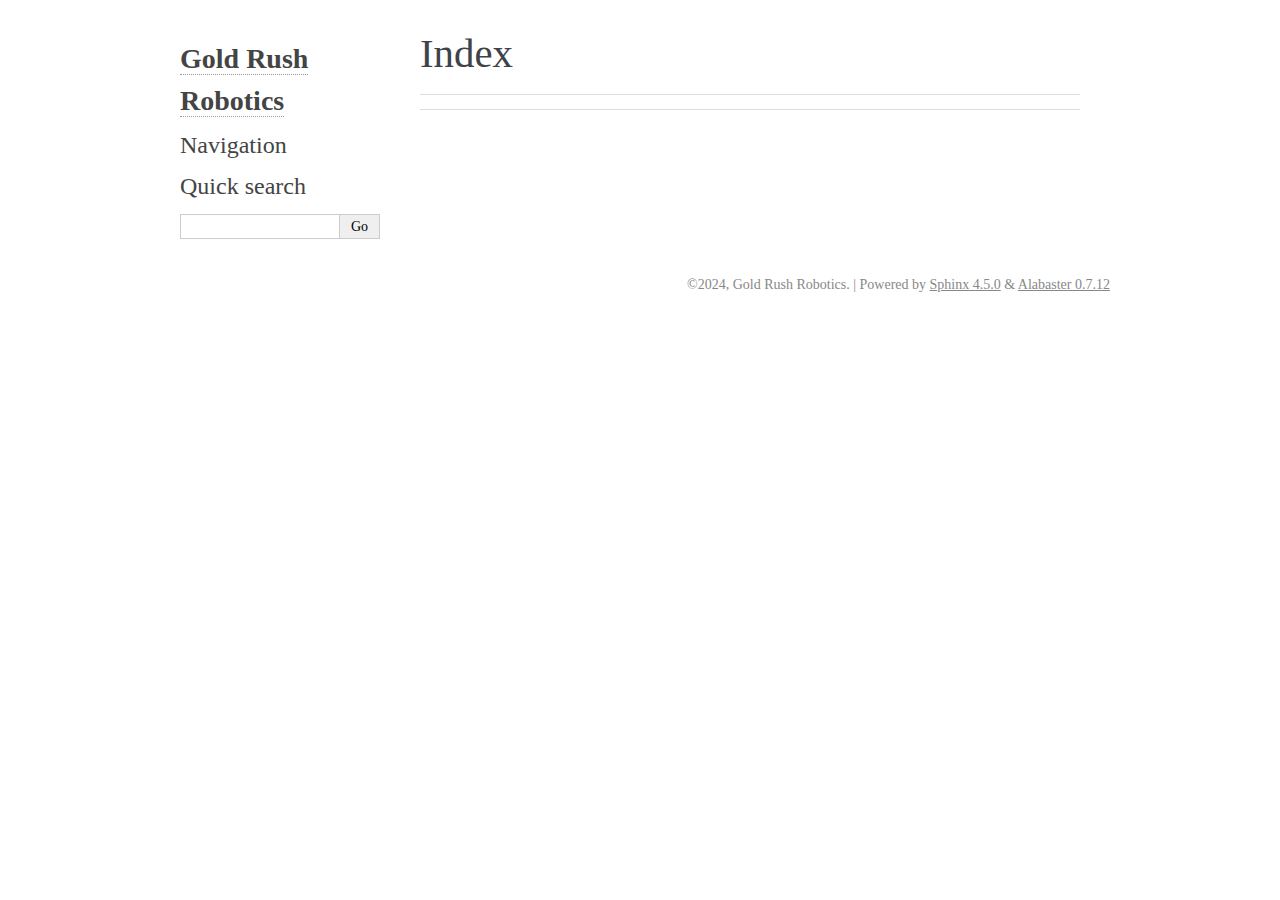
==== genindex.html @ f1f5e2cf "deploy: c12c570296f4cb2484e102bf82b7b79ca1cfc001" ====
<!DOCTYPE html>

<html>
  <head>
    <meta charset="utf-8" />
    <meta name="viewport" content="width=device-width, initial-scale=1.0" />
    <title>Index &#8212; Gold Rush Robotics  documentation</title>
    <link rel="stylesheet" type="text/css" href="_static/pygments.css" />
    <link rel="stylesheet" type="text/css" href="_static/alabaster.css" />
    <script data-url_root="./" id="documentation_options" src="_static/documentation_options.js"></script>
    <script src="_static/jquery.js"></script>
    <script src="_static/underscore.js"></script>
    <script src="_static/doctools.js"></script>
    <link rel="index" title="Index" href="#" />
    <link rel="search" title="Search" href="search.html" />
   
  <link rel="stylesheet" href="_static/custom.css" type="text/css" />
  
  
  <meta name="viewport" content="width=device-width, initial-scale=0.9, maximum-scale=0.9" />

  </head><body>
  

    <div class="document">
      <div class="documentwrapper">
        <div class="bodywrapper">
          

          <div class="body" role="main">
            

<h1 id="index">Index</h1>

<div class="genindex-jumpbox">
 
</div>


          </div>
          
        </div>
      </div>
      <div class="sphinxsidebar" role="navigation" aria-label="main navigation">
        <div class="sphinxsidebarwrapper">
<h1 class="logo"><a href="index.html">Gold Rush Robotics</a></h1>








<h3>Navigation</h3>

<div class="relations">
<h3>Related Topics</h3>
<ul>
  <li><a href="index.html">Documentation overview</a><ul>
  </ul></li>
</ul>
</div>
<div id="searchbox" style="display: none" role="search">
  <h3 id="searchlabel">Quick search</h3>
    <div class="searchformwrapper">
    <form class="search" action="search.html" method="get">
      <input type="text" name="q" aria-labelledby="searchlabel" autocomplete="off" autocorrect="off" autocapitalize="off" spellcheck="false"/>
      <input type="submit" value="Go" />
    </form>
    </div>
</div>
<script>$('#searchbox').show(0);</script>








        </div>
      </div>
      <div class="clearer"></div>
    </div>
    <div class="footer">
      &copy;2024, Gold Rush Robotics.
      
      |
      Powered by <a href="http://sphinx-doc.org/">Sphinx 4.5.0</a>
      &amp; <a href="https://github.com/bitprophet/alabaster">Alabaster 0.7.12</a>
      
    </div>

    

    
  </body>
</html>
---- _static/pygments.css ----
.highlight .hll { background-color: #ffffcc }
.highlight  { background: #f8f8f8; }
.highlight .c { color: #8f5902; font-style: italic } /* Comment */
.highlight .err { color: #a40000; border: 1px solid #ef2929 } /* Error */
.highlight .g { color: #000000 } /* Generic */
.highlight .k { color: #004461; font-weight: bold } /* Keyword */
.highlight .l { color: #000000 } /* Literal */
.highlight .n { color: #000000 } /* Name */
.highlight .o { color: #582800 } /* Operator */
.highlight .x { color: #000000 } /* Other */
.highlight .p { color: #000000; font-weight: bold } /* Punctuation */
.highlight .ch { color: #8f5902; font-style: italic } /* Comment.Hashbang */
.highlight .cm { color: #8f5902; font-style: italic } /* Comment.Multiline */
.highlight .cp { color: #8f5902 } /* Comment.Preproc */
.highlight .cpf { color: #8f5902; font-style: italic } /* Comment.PreprocFile */
.highlight .c1 { color: #8f5902; font-style: italic } /* Comment.Single */
.highlight .cs { color: #8f5902; font-style: italic } /* Comment.Special */
.highlight .gd { color: #a40000 } /* Generic.Deleted */
.highlight .ge { color: #000000; font-style: italic } /* Generic.Emph */
.highlight .gr { color: #ef2929 } /* Generic.Error */
.highlight .gh { color: #000080; font-weight: bold } /* Generic.Heading */
.highlight .gi { color: #00A000 } /* Generic.Inserted */
.highlight .go { color: #888888 } /* Generic.Output */
.highlight .gp { color: #745334 } /* Generic.Prompt */
.highlight .gs { color: #000000; font-weight: bold } /* Generic.Strong */
.highlight .gu { color: #800080; font-weight: bold } /* Generic.Subheading */
.highlight .gt { color: #a40000; font-weight: bold } /* Generic.Traceback */
.highlight .kc { color: #004461; font-weight: bold } /* Keyword.Constant */
.highlight .kd { color: #004461; font-weight: bold } /* Keyword.Declaration */
.highlight .kn { color: #004461; font-weight: bold } /* Keyword.Namespace */
.highlight .kp { color: #004461; font-weight: bold } /* Keyword.Pseudo */
.highlight .kr { color: #004461; font-weight: bold } /* Keyword.Reserved */
.highlight .kt { color: #004461; font-weight: bold } /* Keyword.Type */
.highlight .ld { color: #000000 } /* Literal.Date */
.highlight .m { color: #990000 } /* Literal.Number */
.highlight .s { color: #4e9a06 } /* Literal.String */
.highlight .na { color: #c4a000 } /* Name.Attribute */
.highlight .nb { color: #004461 } /* Name.Builtin */
.highlight .nc { color: #000000 } /* Name.Class */
.highlight .no { color: #000000 } /* Name.Constant */
.highlight .nd { color: #888888 } /* Name.Decorator */
.highlight .ni { color: #ce5c00 } /* Name.Entity */
.highlight .ne { color: #cc0000; font-weight: bold } /* Name.Exception */
.highlight .nf { color: #000000 } /* Name.Function */
.highlight .nl { color: #f57900 } /* Name.Label */
.highlight .nn { color: #000000 } /* Name.Namespace */
.highlight .nx { color: #000000 } /* Name.Other */
.highlight .py { color: #000000 } /* Name.Property */
.highlight .nt { color: #004461; font-weight: bold } /* Name.Tag */
.highlight .nv { color: #000000 } /* Name.Variable */
.highlight .ow { color: #004461; font-weight: bold } /* Operator.Word */
.highlight .w { color: #f8f8f8; text-decoration: underline } /* Text.Whitespace */
.highlight .mb { color: #990000 } /* Literal.Number.Bin */
.highlight .mf { color: #990000 } /* Literal.Number.Float */
.highlight .mh { color: #990000 } /* Literal.Number.Hex */
.highlight .mi { color: #990000 } /* Literal.Number.Integer */
.highlight .mo { color: #990000 } /* Literal.Number.Oct */
.highlight .sa { color: #4e9a06 } /* Literal.String.Affix */
.highlight .sb { color: #4e9a06 } /* Literal.String.Backtick */
.highlight .sc { color: #4e9a06 } /* Literal.String.Char */
.highlight .dl { color: #4e9a06 } /* Literal.String.Delimiter */
.highlight .sd { color: #8f5902; font-style: italic } /* Literal.String.Doc */
.highlight .s2 { color: #4e9a06 } /* Literal.String.Double */
.highlight .se { color: #4e9a06 } /* Literal.String.Escape */
.highlight .sh { color: #4e9a06 } /* Literal.String.Heredoc */
.highlight .si { color: #4e9a06 } /* Literal.String.Interpol */
.highlight .sx { color: #4e9a06 } /* Literal.String.Other */
.highlight .sr { color: #4e9a06 } /* Literal.String.Regex */
.highlight .s1 { color: #4e9a06 } /* Literal.String.Single */
.highlight .ss { color: #4e9a06 } /* Literal.String.Symbol */
.highlight .bp { color: #3465a4 } /* Name.Builtin.Pseudo */
.highlight .fm { color: #000000 } /* Name.Function.Magic */
.highlight .vc { color: #000000 } /* Name.Variable.Class */
.highlight .vg { color: #000000 } /* Name.Variable.Global */
.highlight .vi { color: #000000 } /* Name.Variable.Instance */
.highlight .vm { color: #000000 } /* Name.Variable.Magic */
.highlight .il { color: #990000 } /* Literal.Number.Integer.Long */
---- _static/alabaster.css ----
@import url("basic.css");

/* -- page layout ----------------------------------------------------------- */

body {
    font-family: Georgia, serif;
    font-size: 17px;
    background-color: #fff;
    color: #000;
    margin: 0;
    padding: 0;
}


div.document {
    width: 940px;
    margin: 30px auto 0 auto;
}

div.documentwrapper {
    float: left;
    width: 100%;
}

div.bodywrapper {
    margin: 0 0 0 220px;
}

div.sphinxsidebar {
    width: 220px;
    font-size: 14px;
    line-height: 1.5;
}

hr {
    border: 1px solid #B1B4B6;
}

div.body {
    background-color: #fff;
    color: #3E4349;
    padding: 0 30px 0 30px;
}

div.body > .section {
    text-align: left;
}

div.footer {
    width: 940px;
    margin: 20px auto 30px auto;
    font-size: 14px;
    color: #888;
    text-align: right;
}

div.footer a {
    color: #888;
}

p.caption {
    font-family: inherit;
    font-size: inherit;
}


div.relations {
    display: none;
}


div.sphinxsidebar a {
    color: #444;
    text-decoration: none;
    border-bottom: 1px dotted #999;
}

div.sphinxsidebar a:hover {
    border-bottom: 1px solid #999;
}

div.sphinxsidebarwrapper {
    padding: 18px 10px;
}

div.sphinxsidebarwrapper p.logo {
    padding: 0;
    margin: -10px 0 0 0px;
    text-align: center;
}

div.sphinxsidebarwrapper h1.logo {
    margin-top: -10px;
    text-align: center;
    margin-bottom: 5px;
    text-align: left;
}

div.sphinxsidebarwrapper h1.logo-name {
    margin-top: 0px;
}

div.sphinxsidebarwrapper p.blurb {
    margin-top: 0;
    font-style: normal;
}

div.sphinxsidebar h3,
div.sphinxsidebar h4 {
    font-family: Georgia, serif;
    color: #444;
    font-size: 24px;
    font-weight: normal;
    margin: 0 0 5px 0;
    padding: 0;
}

div.sphinxsidebar h4 {
    font-size: 20px;
}

div.sphinxsidebar h3 a {
    color: #444;
}

div.sphinxsidebar p.logo a,
div.sphinxsidebar h3 a,
div.sphinxsidebar p.logo a:hover,
div.sphinxsidebar h3 a:hover {
    border: none;
}

div.sphinxsidebar p {
    color: #555;
    margin: 10px 0;
}

div.sphinxsidebar ul {
    margin: 10px 0;
    padding: 0;
    color: #000;
}

div.sphinxsidebar ul li.toctree-l1 > a {
    font-size: 120%;
}

div.sphinxsidebar ul li.toctree-l2 > a {
    font-size: 110%;
}

div.sphinxsidebar input {
    border: 1px solid #CCC;
    font-family: Georgia, serif;
    font-size: 1em;
}

div.sphinxsidebar hr {
    border: none;
    height: 1px;
    color: #AAA;
    background: #AAA;

    text-align: left;
    margin-left: 0;
    width: 50%;
}

div.sphinxsidebar .badge {
    border-bottom: none;
}

div.sphinxsidebar .badge:hover {
    border-bottom: none;
}

/* To address an issue with donation coming after search */
div.sphinxsidebar h3.donation {
    margin-top: 10px;
}

/* -- body styles ----------------------------------------------------------- */

a {
    color: #004B6B;
    text-decoration: underline;
}

a:hover {
    color: #6D4100;
    text-decoration: underline;
}

div.body h1,
div.body h2,
div.body h3,
div.body h4,
div.body h5,
div.body h6 {
    font-family: Georgia, serif;
    font-weight: normal;
    margin: 30px 0px 10px 0px;
    padding: 0;
}

div.body h1 { margin-top: 0; padding-top: 0; font-size: 240%; }
div.body h2 { font-size: 180%; }
div.body h3 { font-size: 150%; }
div.body h4 { font-size: 130%; }
div.body h5 { font-size: 100%; }
div.body h6 { font-size: 100%; }

a.headerlink {
    color: #DDD;
    padding: 0 4px;
    text-decoration: none;
}

a.headerlink:hover {
    color: #444;
    background: #EAEAEA;
}

div.body p, div.body dd, div.body li {
    line-height: 1.4em;
}

div.admonition {
    margin: 20px 0px;
    padding: 10px 30px;
    background-color: #EEE;
    border: 1px solid #CCC;
}

div.admonition tt.xref, div.admonition code.xref, div.admonition a tt {
    background-color: #FBFBFB;
    border-bottom: 1px solid #fafafa;
}

div.admonition p.admonition-title {
    font-family: Georgia, serif;
    font-weight: normal;
    font-size: 24px;
    margin: 0 0 10px 0;
    padding: 0;
    line-height: 1;
}

div.admonition p.last {
    margin-bottom: 0;
}

div.highlight {
    background-color: #fff;
}

dt:target, .highlight {
    background: #FAF3E8;
}

div.warning {
    background-color: #FCC;
    border: 1px solid #FAA;
}

div.danger {
    background-color: #FCC;
    border: 1px solid #FAA;
    -moz-box-shadow: 2px 2px 4px #D52C2C;
    -webkit-box-shadow: 2px 2px 4px #D52C2C;
    box-shadow: 2px 2px 4px #D52C2C;
}

div.error {
    background-color: #FCC;
    border: 1px solid #FAA;
    -moz-box-shadow: 2px 2px 4px #D52C2C;
    -webkit-box-shadow: 2px 2px 4px #D52C2C;
    box-shadow: 2px 2px 4px #D52C2C;
}

div.caution {
    background-color: #FCC;
    border: 1px solid #FAA;
}

div.attention {
    background-color: #FCC;
    border: 1px solid #FAA;
}

div.important {
    background-color: #EEE;
    border: 1px solid #CCC;
}

div.note {
    background-color: #EEE;
    border: 1px solid #CCC;
}

div.tip {
    background-color: #EEE;
    border: 1px solid #CCC;
}

div.hint {
    background-color: #EEE;
    border: 1px solid #CCC;
}

div.seealso {
    background-color: #EEE;
    border: 1px solid #CCC;
}

div.topic {
    background-color: #EEE;
}

p.admonition-title {
    display: inline;
}

p.admonition-title:after {
    content: ":";
}

pre, tt, code {
    font-family: 'Consolas', 'Menlo', 'DejaVu Sans Mono', 'Bitstream Vera Sans Mono', monospace;
    font-size: 0.9em;
}

.hll {
    background-color: #FFC;
    margin: 0 -12px;
    padding: 0 12px;
    display: block;
}

img.screenshot {
}

tt.descname, tt.descclassname, code.descname, code.descclassname {
    font-size: 0.95em;
}

tt.descname, code.descname {
    padding-right: 0.08em;
}

img.screenshot {
    -moz-box-shadow: 2px 2px 4px #EEE;
    -webkit-box-shadow: 2px 2px 4px #EEE;
    box-shadow: 2px 2px 4px #EEE;
}

table.docutils {
    border: 1px solid #888;
    -moz-box-shadow: 2px 2px 4px #EEE;
    -webkit-box-shadow: 2px 2px 4px #EEE;
    box-shadow: 2px 2px 4px #EEE;
}

table.docutils td, table.docutils th {
    border: 1px solid #888;
    padding: 0.25em 0.7em;
}

table.field-list, table.footnote {
    border: none;
    -moz-box-shadow: none;
    -webkit-box-shadow: none;
    box-shadow: none;
}

table.footnote {
    margin: 15px 0;
    width: 100%;
    border: 1px solid #EEE;
    background: #FDFDFD;
    font-size: 0.9em;
}

table.footnote + table.footnote {
    margin-top: -15px;
    border-top: none;
}

table.field-list th {
    padding: 0 0.8em 0 0;
}

table.field-list td {
    padding: 0;
}

table.field-list p {
    margin-bottom: 0.8em;
}

/* Cloned from
 * https://github.com/sphinx-doc/sphinx/commit/ef60dbfce09286b20b7385333d63a60321784e68
 */
.field-name {
    -moz-hyphens: manual;
    -ms-hyphens: manual;
    -webkit-hyphens: manual;
    hyphens: manual;
}

table.footnote td.label {
    width: .1px;
    padding: 0.3em 0 0.3em 0.5em;
}

table.footnote td {
    padding: 0.3em 0.5em;
}

dl {
    margin: 0;
    padding: 0;
}

dl dd {
    margin-left: 30px;
}

blockquote {
    margin: 0 0 0 30px;
    padding: 0;
}

ul, ol {
    /* Matches the 30px from the narrow-screen "li > ul" selector below */
    margin: 10px 0 10px 30px;
    padding: 0;
}

pre {
    background: #EEE;
    padding: 7px 30px;
    margin: 15px 0px;
    line-height: 1.3em;
}

div.viewcode-block:target {
    background: #ffd;
}

dl pre, blockquote pre, li pre {
    margin-left: 0;
    padding-left: 30px;
}

tt, code {
    background-color: #ecf0f3;
    color: #222;
    /* padding: 1px 2px; */
}

tt.xref, code.xref, a tt {
    background-color: #FBFBFB;
    border-bottom: 1px solid #fff;
}

a.reference {
    text-decoration: none;
    border-bottom: 1px dotted #004B6B;
}

/* Don't put an underline on images */
a.image-reference, a.image-reference:hover {
    border-bottom: none;
}

a.reference:hover {
    border-bottom: 1px solid #6D4100;
}

a.footnote-reference {
    text-decoration: none;
    font-size: 0.7em;
    vertical-align: top;
    border-bottom: 1px dotted #004B6B;
}

a.footnote-reference:hover {
    border-bottom: 1px solid #6D4100;
}

a:hover tt, a:hover code {
    background: #EEE;
}


@media screen and (max-width: 870px) {

    div.sphinxsidebar {
    	display: none;
    }

    div.document {
       width: 100%;

    }

    div.documentwrapper {
    	margin-left: 0;
    	margin-top: 0;
    	margin-right: 0;
    	margin-bottom: 0;
    }

    div.bodywrapper {
    	margin-top: 0;
    	margin-right: 0;
    	margin-bottom: 0;
    	margin-left: 0;
    }

    ul {
    	margin-left: 0;
    }

	li > ul {
        /* Matches the 30px from the "ul, ol" selector above */
		margin-left: 30px;
	}

    .document {
    	width: auto;
    }

    .footer {
    	width: auto;
    }

    .bodywrapper {
    	margin: 0;
    }

    .footer {
    	width: auto;
    }

    .github {
        display: none;
    }



}



@media screen and (max-width: 875px) {

    body {
        margin: 0;
        padding: 20px 30px;
    }

    div.documentwrapper {
        float: none;
        background: #fff;
    }

    div.sphinxsidebar {
        display: block;
        float: none;
        width: 102.5%;
        margin: 50px -30px -20px -30px;
        padding: 10px 20px;
        background: #333;
        color: #FFF;
    }

    div.sphinxsidebar h3, div.sphinxsidebar h4, div.sphinxsidebar p,
    div.sphinxsidebar h3 a {
        color: #fff;
    }

    div.sphinxsidebar a {
        color: #AAA;
    }

    div.sphinxsidebar p.logo {
        display: none;
    }

    div.document {
        width: 100%;
        margin: 0;
    }

    div.footer {
        display: none;
    }

    div.bodywrapper {
        margin: 0;
    }

    div.body {
        min-height: 0;
        padding: 0;
    }

    .rtd_doc_footer {
        display: none;
    }

    .document {
        width: auto;
    }

    .footer {
        width: auto;
    }

    .footer {
        width: auto;
    }

    .github {
        display: none;
    }
}


/* misc. */

.revsys-inline {
    display: none!important;
}

/* Make nested-list/multi-paragraph items look better in Releases changelog
 * pages. Without this, docutils' magical list fuckery causes inconsistent
 * formatting between different release sub-lists.
 */
div#changelog > div.section > ul > li > p:only-child {
    margin-bottom: 0;
}

/* Hide fugly table cell borders in ..bibliography:: directive output */
table.docutils.citation, table.docutils.citation td, table.docutils.citation th {
  border: none;
  /* Below needed in some edge cases; if not applied, bottom shadows appear */
  -moz-box-shadow: none;
  -webkit-box-shadow: none;
  box-shadow: none;
}


/* relbar */

.related {
    line-height: 30px;
    width: 100%;
    font-size: 0.9rem;
}

.related.top {
    border-bottom: 1px solid #EEE;
    margin-bottom: 20px;
}

.related.bottom {
    border-top: 1px solid #EEE;
}

.related ul {
    padding: 0;
    margin: 0;
    list-style: none;
}

.related li {
    display: inline;
}

nav#rellinks {
    float: right;
}

nav#rellinks li+li:before {
    content: "|";
}

nav#breadcrumbs li+li:before {
    content: "\00BB";
}

/* Hide certain items when printing */
@media print {
    div.related {
        display: none;
    }
}
---- _static/custom.css ----
/* This file intentionally left blank. */
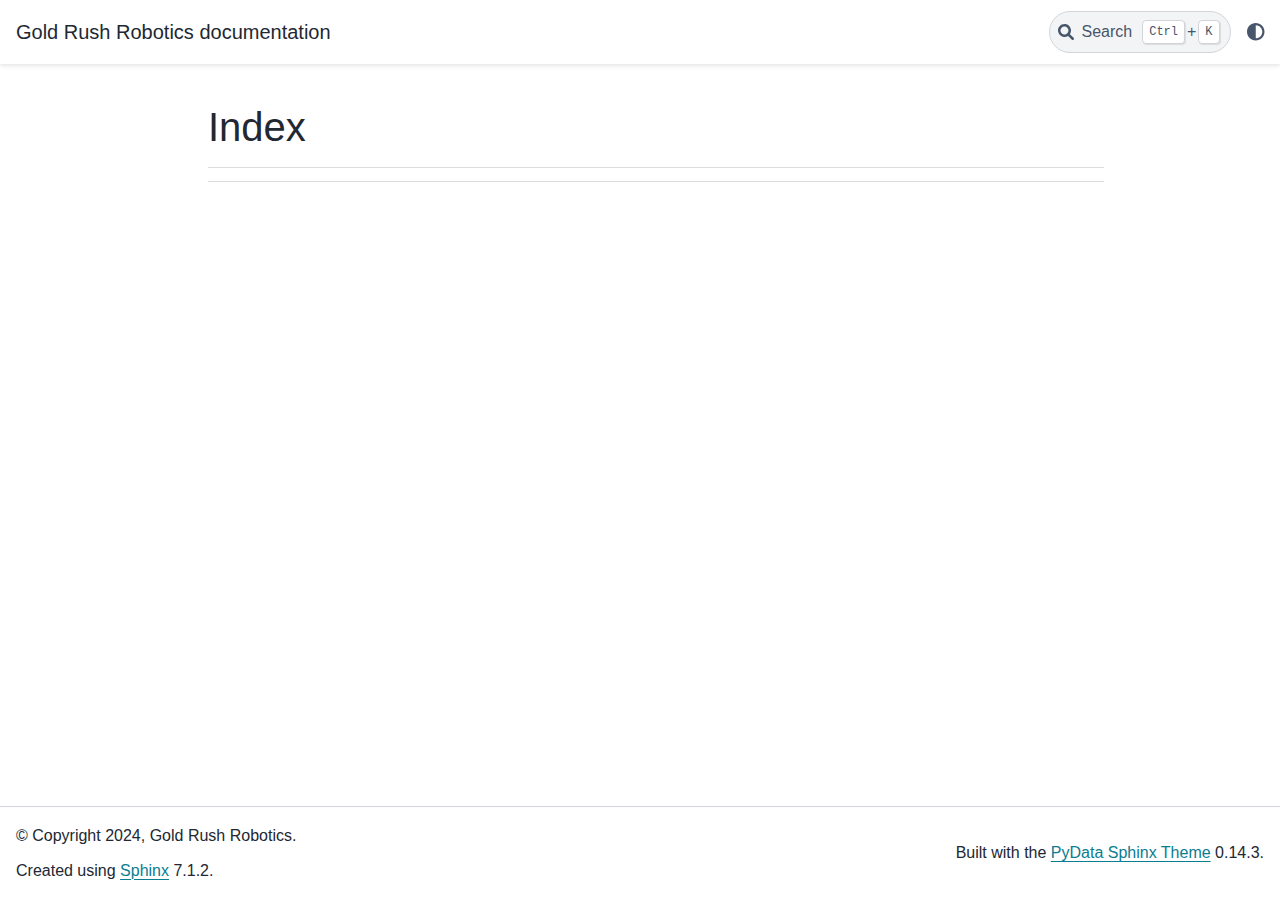
==== commit 43de3a7c: "deploy: 7c83568f0fa89aca3fa014d489df4d6e600c977c" ====
--- a/genindex.html
+++ b/genindex.html
@@ -1,35 +1,260 @@
 
 <!DOCTYPE html>
 
-<html>
+
+<html lang="en" >
+
   <head>
     <meta charset="utf-8" />
     <meta name="viewport" content="width=device-width, initial-scale=1.0" />
     <title>Index &#8212; Gold Rush Robotics  documentation</title>
-    <link rel="stylesheet" type="text/css" href="_static/pygments.css" />
-    <link rel="stylesheet" type="text/css" href="_static/alabaster.css" />
-    <script data-url_root="./" id="documentation_options" src="_static/documentation_options.js"></script>
-    <script src="_static/jquery.js"></script>
-    <script src="_static/underscore.js"></script>
-    <script src="_static/doctools.js"></script>
+  
+  
+  
+  <script data-cfasync="false">
+    document.documentElement.dataset.mode = localStorage.getItem("mode") || "";
+    document.documentElement.dataset.theme = localStorage.getItem("theme") || "light";
+  </script>
+  
+  <!-- Loaded before other Sphinx assets -->
+  <link href="_static/styles/theme.css?digest=365ca57ee442770a23c6" rel="stylesheet" />
+<link href="_static/styles/bootstrap.css?digest=365ca57ee442770a23c6" rel="stylesheet" />
+<link href="_static/styles/pydata-sphinx-theme.css?digest=365ca57ee442770a23c6" rel="stylesheet" />
+
+  
+  <link href="_static/vendor/fontawesome/6.1.2/css/all.min.css?digest=365ca57ee442770a23c6" rel="stylesheet" />
+  <link rel="preload" as="font" type="font/woff2" crossorigin href="_static/vendor/fontawesome/6.1.2/webfonts/fa-solid-900.woff2" />
+<link rel="preload" as="font" type="font/woff2" crossorigin href="_static/vendor/fontawesome/6.1.2/webfonts/fa-brands-400.woff2" />
+<link rel="preload" as="font" type="font/woff2" crossorigin href="_static/vendor/fontawesome/6.1.2/webfonts/fa-regular-400.woff2" />
+
+    <link rel="stylesheet" type="text/css" href="_static/pygments.css?v=a746c00c" />
+  
+  <!-- Pre-loaded scripts that we'll load fully later -->
+  <link rel="preload" as="script" href="_static/scripts/bootstrap.js?digest=365ca57ee442770a23c6" />
+<link rel="preload" as="script" href="_static/scripts/pydata-sphinx-theme.js?digest=365ca57ee442770a23c6" />
+  <script src="_static/vendor/fontawesome/6.1.2/js/all.min.js?digest=365ca57ee442770a23c6"></script>
+
+    <script data-url_root="./" id="documentation_options" src="_static/documentation_options.js?v=b3ba4146"></script>
+    <script src="_static/doctools.js?v=888ff710"></script>
+    <script src="_static/sphinx_highlight.js?v=4825356b"></script>
+    <script>DOCUMENTATION_OPTIONS.pagename = 'genindex';</script>
     <link rel="index" title="Index" href="#" />
     <link rel="search" title="Search" href="search.html" />
-   
-  <link rel="stylesheet" href="_static/custom.css" type="text/css" />
-  
-  
-  <meta name="viewport" content="width=device-width, initial-scale=0.9, maximum-scale=0.9" />
-
-  </head><body>
-  
-
-    <div class="document">
-      <div class="documentwrapper">
-        <div class="bodywrapper">
+  <meta name="viewport" content="width=device-width, initial-scale=1"/>
+  <meta name="docsearch:language" content="en"/>
+  </head>
+  
+  
+  <body data-bs-spy="scroll" data-bs-target=".bd-toc-nav" data-offset="180" data-bs-root-margin="0px 0px -60%" data-default-mode="">
+
+  
+  
+  <a class="skip-link" href="#main-content">Skip to main content</a>
+  
+  <div id="pst-scroll-pixel-helper"></div>
+
+  
+  <button type="button" class="btn rounded-pill" id="pst-back-to-top">
+    <i class="fa-solid fa-arrow-up"></i>
+    Back to top
+  </button>
+
+  
+  <input type="checkbox"
+          class="sidebar-toggle"
+          name="__primary"
+          id="__primary"/>
+  <label class="overlay overlay-primary" for="__primary"></label>
+  
+  <input type="checkbox"
+          class="sidebar-toggle"
+          name="__secondary"
+          id="__secondary"/>
+  <label class="overlay overlay-secondary" for="__secondary"></label>
+  
+  <div class="search-button__wrapper">
+    <div class="search-button__overlay"></div>
+    <div class="search-button__search-container">
+<form class="bd-search d-flex align-items-center"
+      action="search.html"
+      method="get">
+  <i class="fa-solid fa-magnifying-glass"></i>
+  <input type="search"
+         class="form-control"
+         name="q"
+         id="search-input"
+         placeholder="Search the docs ..."
+         aria-label="Search the docs ..."
+         autocomplete="off"
+         autocorrect="off"
+         autocapitalize="off"
+         spellcheck="false"/>
+  <span class="search-button__kbd-shortcut"><kbd class="kbd-shortcut__modifier">Ctrl</kbd>+<kbd>K</kbd></span>
+</form></div>
+  </div>
+  
+    <nav class="bd-header navbar navbar-expand-lg bd-navbar">
+<div class="bd-header__inner bd-page-width">
+  <label class="sidebar-toggle primary-toggle" for="__primary">
+    <span class="fa-solid fa-bars"></span>
+  </label>
+  
+  
+  <div class="col-lg-3 navbar-header-items__start">
+    
+      <div class="navbar-item">
+  
+
+<a class="navbar-brand logo" href="index.html">
+  
+  
+  
+  
+  
+  
+    <p class="title logo__title">Gold Rush Robotics  documentation</p>
+  
+</a></div>
+    
+  </div>
+  
+  <div class="col-lg-9 navbar-header-items">
+    
+    <div class="me-auto navbar-header-items__center">
+      
+        <div class="navbar-item"><nav class="navbar-nav">
+  <p class="sidebar-header-items__title"
+     role="heading"
+     aria-level="1"
+     aria-label="Site Navigation">
+    Site Navigation
+  </p>
+  <ul class="bd-navbar-elements navbar-nav">
+    
+  </ul>
+</nav></div>
+      
+    </div>
+    
+    
+    <div class="navbar-header-items__end">
+      
+        <div class="navbar-item navbar-persistent--container">
           
-
-          <div class="body" role="main">
-            
+ <script>
+ document.write(`
+   <button class="btn navbar-btn search-button-field search-button__button" title="Search" aria-label="Search" data-bs-placement="bottom" data-bs-toggle="tooltip">
+    <i class="fa-solid fa-magnifying-glass"></i>
+    <span class="search-button__default-text">Search</span>
+    <span class="search-button__kbd-shortcut"><kbd class="kbd-shortcut__modifier">Ctrl</kbd>+<kbd class="kbd-shortcut__modifier">K</kbd></span>
+   </button>
+ `);
+ </script>
+        </div>
+      
+      
+        <div class="navbar-item">
+<script>
+document.write(`
+  <button class="btn btn-sm navbar-btn theme-switch-button" title="light/dark" aria-label="light/dark" data-bs-placement="bottom" data-bs-toggle="tooltip">
+    <span class="theme-switch nav-link" data-mode="light"><i class="fa-solid fa-sun fa-lg"></i></span>
+    <span class="theme-switch nav-link" data-mode="dark"><i class="fa-solid fa-moon fa-lg"></i></span>
+    <span class="theme-switch nav-link" data-mode="auto"><i class="fa-solid fa-circle-half-stroke fa-lg"></i></span>
+  </button>
+`);
+</script></div>
+      
+    </div>
+    
+  </div>
+  
+  
+    <div class="navbar-persistent--mobile">
+ <script>
+ document.write(`
+   <button class="btn navbar-btn search-button-field search-button__button" title="Search" aria-label="Search" data-bs-placement="bottom" data-bs-toggle="tooltip">
+    <i class="fa-solid fa-magnifying-glass"></i>
+    <span class="search-button__default-text">Search</span>
+    <span class="search-button__kbd-shortcut"><kbd class="kbd-shortcut__modifier">Ctrl</kbd>+<kbd class="kbd-shortcut__modifier">K</kbd></span>
+   </button>
+ `);
+ </script>
+    </div>
+  
+
+  
+</div>
+
+    </nav>
+  
+  <div class="bd-container">
+    <div class="bd-container__inner bd-page-width">
+      
+      <div class="bd-sidebar-primary bd-sidebar hide-on-wide">
+        
+
+  
+  <div class="sidebar-header-items sidebar-primary__section">
+    
+    
+      <div class="sidebar-header-items__center">
+        
+          <div class="navbar-item"><nav class="navbar-nav">
+  <p class="sidebar-header-items__title"
+     role="heading"
+     aria-level="1"
+     aria-label="Site Navigation">
+    Site Navigation
+  </p>
+  <ul class="bd-navbar-elements navbar-nav">
+    
+  </ul>
+</nav></div>
+        
+      </div>
+    
+    
+    
+      <div class="sidebar-header-items__end">
+        
+          <div class="navbar-item">
+<script>
+document.write(`
+  <button class="btn btn-sm navbar-btn theme-switch-button" title="light/dark" aria-label="light/dark" data-bs-placement="bottom" data-bs-toggle="tooltip">
+    <span class="theme-switch nav-link" data-mode="light"><i class="fa-solid fa-sun fa-lg"></i></span>
+    <span class="theme-switch nav-link" data-mode="dark"><i class="fa-solid fa-moon fa-lg"></i></span>
+    <span class="theme-switch nav-link" data-mode="auto"><i class="fa-solid fa-circle-half-stroke fa-lg"></i></span>
+  </button>
+`);
+</script></div>
+        
+      </div>
+    
+  </div>
+  
+  
+  <div class="sidebar-primary-items__end sidebar-primary__section">
+  </div>
+  
+  <div id="rtd-footer-container"></div>
+
+
+      </div>
+      
+      <main id="main-content" class="bd-main">
+        
+        
+          <div class="bd-content">
+            <div class="bd-article-container">
+              
+              <div class="bd-header-article"></div>
+              
+              
+              
+                
+<div id="searchbox"></div>
+                <article class="bd-article" role="main">
+                  
 
 <h1 id="index">Index</h1>
 
@@ -38,63 +263,71 @@
 </div>
 
 
+                </article>
+              
+              
+              
+              
+              
+                <footer class="prev-next-footer">
+                  <!-- Previous / next buttons -->
+<div class="prev-next-area">
+</div>
+                </footer>
+              
+            </div>
+            
+            
+              
+            
           </div>
-          
-        </div>
-      </div>
-      <div class="sphinxsidebar" role="navigation" aria-label="main navigation">
-        <div class="sphinxsidebarwrapper">
-<h1 class="logo"><a href="index.html">Gold Rush Robotics</a></h1>
-
-
-
-
-
-
-
-
-<h3>Navigation</h3>
-
-<div class="relations">
-<h3>Related Topics</h3>
-<ul>
-  <li><a href="index.html">Documentation overview</a><ul>
-  </ul></li>
-</ul>
-</div>
-<div id="searchbox" style="display: none" role="search">
-  <h3 id="searchlabel">Quick search</h3>
-    <div class="searchformwrapper">
-    <form class="search" action="search.html" method="get">
-      <input type="text" name="q" aria-labelledby="searchlabel" autocomplete="off" autocorrect="off" autocapitalize="off" spellcheck="false"/>
-      <input type="submit" value="Go" />
-    </form>
-    </div>
-</div>
-<script>$('#searchbox').show(0);</script>
-
-
-
-
-
-
-
-
-        </div>
-      </div>
-      <div class="clearer"></div>
-    </div>
-    <div class="footer">
-      &copy;2024, Gold Rush Robotics.
-      
-      |
-      Powered by <a href="http://sphinx-doc.org/">Sphinx 4.5.0</a>
-      &amp; <a href="https://github.com/bitprophet/alabaster">Alabaster 0.7.12</a>
-      
-    </div>
-
-    
-
-    
+          <footer class="bd-footer-content">
+            
+          </footer>
+        
+      </main>
+    </div>
+  </div>
+  
+  <!-- Scripts loaded after <body> so the DOM is not blocked -->
+  <script src="_static/scripts/bootstrap.js?digest=365ca57ee442770a23c6"></script>
+<script src="_static/scripts/pydata-sphinx-theme.js?digest=365ca57ee442770a23c6"></script>
+
+  <footer class="bd-footer">
+<div class="bd-footer__inner bd-page-width">
+  
+    <div class="footer-items__start">
+      
+        <div class="footer-item">
+  <p class="copyright">
+    
+      © Copyright 2024, Gold Rush Robotics.
+      <br/>
+    
+  </p>
+</div>
+      
+        <div class="footer-item">
+  <p class="sphinx-version">
+    Created using <a href="https://www.sphinx-doc.org/">Sphinx</a> 7.1.2.
+    <br/>
+  </p>
+</div>
+      
+    </div>
+  
+  
+  
+    <div class="footer-items__end">
+      
+        <div class="footer-item"><p class="theme-version">
+  Built with the <a href="https://pydata-sphinx-theme.readthedocs.io/en/stable/index.html">PyData Sphinx Theme</a> 0.14.3.
+</p></div>
+      
+    </div>
+  
+</div>
+
+  </footer>
   </body>
 </html>--- a/_static/styles/theme.css
+++ b/_static/styles/theme.css
@@ -0,0 +1,2 @@
+/* Provided by Sphinx's 'basic' theme, and included in the final set of assets */
+@import "../basic.css";
--- a/_static/styles/pydata-sphinx-theme.css
+++ b/_static/styles/pydata-sphinx-theme.css
@@ -0,0 +1,2 @@
+html{--pst-header-height:4rem;--pst-header-article-height:calc(var(--pst-header-height)*2/3);--pst-sidebar-secondary:17rem;--pst-font-size-base:1rem;--pst-font-size-h1:2.5rem;--pst-font-size-h2:2rem;--pst-font-size-h3:1.75rem;--pst-font-size-h4:1.5rem;--pst-font-size-h5:1.25rem;--pst-font-size-h6:1.1rem;--pst-font-size-milli:0.9rem;--pst-sidebar-font-size:0.9rem;--pst-sidebar-font-size-mobile:1.1rem;--pst-sidebar-header-font-size:1.2rem;--pst-sidebar-header-font-weight:600;--pst-admonition-font-weight-heading:600;--pst-font-weight-caption:300;--pst-font-weight-heading:400;--pst-font-family-base-system:-apple-system,BlinkMacSystemFont,Segoe UI,"Helvetica Neue",Arial,sans-serif,Apple Color Emoji,Segoe UI Emoji,Segoe UI Symbol;--pst-font-family-monospace-system:"SFMono-Regular",Menlo,Consolas,Monaco,Liberation Mono,Lucida Console,monospace;--pst-font-family-base:var(--pst-font-family-base-system);--pst-font-family-heading:var(--pst-font-family-base-system);--pst-font-family-monospace:var(--pst-font-family-monospace-system);--pst-font-size-icon:1.5rem;--pst-icon-check-circle:"";--pst-icon-info-circle:"";--pst-icon-exclamation-triangle:"";--pst-icon-exclamation-circle:"";--pst-icon-times-circle:"";--pst-icon-lightbulb:"";--pst-icon-download:"";--pst-icon-angle-left:"";--pst-icon-angle-right:"";--pst-icon-external-link:"";--pst-icon-search-minus:"";--pst-icon-github:"";--pst-icon-gitlab:"";--pst-icon-share:"";--pst-icon-bell:"";--pst-icon-pencil:"";--pst-breadcrumb-divider:"";--pst-icon-admonition-default:var(--pst-icon-bell);--pst-icon-admonition-note:var(--pst-icon-info-circle);--pst-icon-admonition-attention:var(--pst-icon-exclamation-circle);--pst-icon-admonition-caution:var(--pst-icon-exclamation-triangle);--pst-icon-admonition-warning:var(--pst-icon-exclamation-triangle);--pst-icon-admonition-danger:var(--pst-icon-exclamation-triangle);--pst-icon-admonition-error:var(--pst-icon-times-circle);--pst-icon-admonition-hint:var(--pst-icon-lightbulb);--pst-icon-admonition-tip:var(--pst-icon-lightbulb);--pst-icon-admonition-important:var(--pst-icon-exclamation-circle);--pst-icon-admonition-seealso:var(--pst-icon-share);--pst-icon-admonition-todo:var(--pst-icon-pencil);--pst-icon-versionmodified-default:var(--pst-icon-exclamation-circle);--pst-icon-versionmodified-added:var(--pst-icon-exclamation-circle);--pst-icon-versionmodified-changed:var(--pst-icon-exclamation-circle);--pst-icon-versionmodified-deprecated:var(--pst-icon-exclamation-circle);font-size:var(--pst-font-size-base);scroll-padding-top:calc(var(--pst-header-height) + 1rem)}body{background-color:var(--pst-color-background);color:var(--pst-color-text-base);display:flex;flex-direction:column;font-family:var(--pst-font-family-base);font-weight:400;line-height:1.65;min-height:100vh}body::-webkit-scrollbar-track{background:var(--pst-color-background)}p{color:var(--pst-color-text-base);font-size:1em;margin-bottom:1.15rem}p.rubric{border-bottom:1px solid var(--pst-color-border)}p.centered{text-align:center}a{word-wrap:break-word;color:var(--pst-color-link);text-decoration:underline;text-decoration-thickness:max(1px,.0625rem);text-underline-offset:.1578em}a:hover{text-decoration-skip:none;color:var(--pst-color-link-hover);text-decoration-skip-ink:none;text-decoration-thickness:max(3px,.1875rem,.12em)}a:active,a:visited{color:var(--pst-color-link)}a:visited:hover{color:var(--pst-color-link-hover)}a:focus-visible{outline:2px solid var(--pst-color-accent)}a.headerlink{color:var(--pst-color-secondary);font-size:.8em;margin-left:.2em;opacity:.7;padding:0 4px;text-decoration:none;transition:all .2s ease-out;user-select:none}a.headerlink:hover{opacity:1}a.github:before,a.gitlab:before{color:var(--pst-color-text-muted);font:var(--fa-font-brands);margin-right:.25rem}a.github:before{content:var(--pst-icon-github)}a.gitlab:before{content:var(--pst-icon-gitlab)}.heading-style,h1,h2,h3,h4,h5,h6{font-family:var(--pst-font-family-heading);font-weight:var(--pst-font-weight-heading);line-height:1.15;margin:2.75rem 0 1.05rem}h1{font-size:var(--pst-font-size-h1);margin-top:0}h1,h2{color:var(--pst-heading-color)}h2{font-size:var(--pst-font-size-h2)}h3{font-size:var(--pst-font-size-h3)}h3,h4{color:var(--pst-heading-color)}h4{font-size:var(--pst-font-size-h4)}h5{font-size:var(--pst-font-size-h5)}h5,h6{color:var(--pst-color-text-base)}h6{font-size:var(--pst-font-size-h6)}.text_small,small{font-size:var(--pst-font-size-milli)}hr{border:0;border-top:1px solid var(--pst-color-border)}code,kbd,pre,samp{font-family:var(--pst-font-family-monospace)}kbd{background-color:var(--pst-color-on-background);color:var(--pst-color-text-muted)}kbd:not(.compound){border:1px solid var(--pst-color-border);box-shadow:1px 1px 1px var(--pst-color-shadow);margin:0 .1rem;padding:.1rem .4rem}code{color:var(--pst-color-inline-code)}pre{background-color:var(--pst-color-surface);border:1px solid var(--pst-color-border);border-radius:.25rem;color:var(--pst-color-text-base);line-height:1.2em;margin:1.5em 0;padding:1rem}pre .linenos{opacity:.8;padding-right:10px}#pst-back-to-top{background-color:var(--pst-color-secondary);border:none;color:var(--pst-color-secondary-text);display:none;left:50vw;position:fixed;top:80vh;transform:translate(-50%);z-index:1080}.skip-link{background-color:var(--pst-color-warning);border-bottom:1px solid var(--pst-color-border);color:var(--pst-color-warning-text)!important;left:0;padding:.5rem;position:fixed;right:0;text-align:center;top:0;transform:translateY(-100%);transition:transform .15s ease-in-out;z-index:1055}.skip-link:focus{outline:3px solid #14181e;transform:translateY(0)}.bd-container{display:flex;flex-grow:1;justify-content:center}.bd-container .bd-container__inner{display:flex}.bd-page-width{width:100%}@media(min-width:960px){.bd-page-width{max-width:88rem}}.bd-header-announcement,.bd-header-version-warning{align-items:center;display:flex;justify-content:center;min-height:3rem;padding:.5rem 12.5%;position:relative;text-align:center;width:100%}@media(max-width:959.98px){.bd-header-announcement,.bd-header-version-warning{padding:.5rem 2%}}.bd-header-announcement p,.bd-header-version-warning p{font-weight:700;margin:0}.bd-header-announcement:after,.bd-header-version-warning:after{content:"";height:100%;left:0;position:absolute;top:0;width:100%;z-index:-1}.bd-header-announcement:empty,.bd-header-version-warning:empty{display:none}.bd-header-announcement a,.bd-header-version-warning a{color:var(--pst-color-inline-code-links)}.bd-header-announcement:after{background-color:var(--pst-color-secondary-bg)}.bd-header-version-warning:after{background-color:var(--pst-color-danger-bg)}.bd-main{display:flex;flex-direction:column;flex-grow:1;min-width:0}.bd-main .bd-content{display:flex;height:100%;justify-content:center}.bd-main .bd-content .bd-article-container{display:flex;flex-direction:column;justify-content:start;max-width:60em;overflow-x:auto;padding:1rem;width:100%}@media(min-width:1200px){.bd-main .bd-content .bd-article-container .bd-article{padding-left:2rem;padding-top:1.5rem}}.bd-footer{border-top:1px solid var(--pst-color-border);width:100%}.bd-footer .bd-footer__inner{display:flex;flex-grow:1;margin:auto;padding:1rem}.bd-footer .footer-items__center,.bd-footer .footer-items__end,.bd-footer .footer-items__start{display:flex;flex-direction:column;flex-grow:1;gap:.5rem;justify-content:center}.bd-footer .footer-items__center{text-align:center}.bd-footer .footer-items__end{text-align:end}.bd-footer .footer-item p{margin-bottom:0}.bd-footer-article{margin-top:auto}.bd-footer-article .footer-article-items{display:flex;flex-direction:column}.bd-footer-content .footer-content-items{display:flex;flex-direction:column;margin-top:auto}.bd-header{background:var(--pst-color-on-background)!important;box-shadow:0 .125rem .25rem 0 var(--pst-color-shadow);justify-content:center;max-width:100vw;padding:0;position:sticky;top:0;width:100%;z-index:1030}.bd-header .bd-header__inner{align-items:center;display:flex;height:fit-content;padding-left:1rem;padding-right:1rem}.bd-header .navbar-item{align-items:center;display:flex;height:var(--pst-header-height);max-height:var(--pst-header-height)}.bd-header .navbar-header-items{flex-shrink:1}@media(min-width:960px){.bd-header .navbar-header-items{display:flex;flex-grow:1;padding:0 0 0 .5rem}}.bd-header .navbar-header-items__center,.bd-header .navbar-header-items__end,.bd-header .navbar-header-items__start{align-items:center;display:flex;flex-flow:wrap;row-gap:0}.bd-header .navbar-header-items__center,.bd-header .navbar-header-items__end{column-gap:1rem}.bd-header .navbar-header-items__start{flex-shrink:0;gap:.5rem;margin-right:auto}.bd-header .navbar-header-items__end{justify-content:end}.bd-header .navbar-nav{display:flex}@media(min-width:960px){.bd-header .navbar-nav{align-items:center}}.bd-header .navbar-nav li a.nav-link{color:var(--pst-color-text-muted);text-decoration:none}.bd-header .navbar-nav li a.nav-link:hover{text-decoration-skip:none;color:var(--pst-color-link-hover);text-decoration:underline;text-decoration-skip-ink:none;text-decoration-thickness:max(1px,.0625rem);text-decoration-thickness:max(3px,.1875rem,.12em);text-underline-offset:.1578em}.bd-header .navbar-nav li a.nav-link:focus-visible{outline:2px solid var(--pst-color-accent)}.bd-header .navbar-nav>.current>.nav-link{border-bottom:max(3px,.1875rem,.12em) solid var(--pst-color-primary);color:var(--pst-color-primary);font-weight:600}.bd-header .navbar-nav .dropdown button{border:none;color:var(--pst-color-text-muted);display:unset}.bd-header .navbar-nav .dropdown button:hover{text-decoration-skip:none;color:var(--pst-color-link-hover);text-decoration:underline;text-decoration-skip-ink:none;text-decoration-thickness:max(1px,.0625rem);text-decoration-thickness:max(3px,.1875rem,.12em);text-underline-offset:.1578em}.bd-header .navbar-nav .dropdown button:focus-visible{outline:2px solid var(--pst-color-accent)}.bd-header .navbar-nav .dropdown .dropdown-menu{background-color:var(--pst-color-on-background);border:1px solid var(--pst-color-border);box-shadow:0 0 .3rem .1rem var(--pst-color-shadow);margin:.5rem 0;min-width:20rem;padding:.5rem 0;z-index:1070}.bd-header .navbar-nav .dropdown .dropdown-menu .dropdown-item{padding:.25rem 1.5rem}.bd-header .navbar-nav .dropdown .dropdown-menu .dropdown-item:focus:not(:hover):not(:active){background-color:inherit}.bd-header .navbar-nav .dropdown .dropdown-menu:not(.show){display:none}@media(min-width:960px){.navbar-center-items .navbar-item{display:inline-block}}.nav-link{transition:none}.nav-link:hover{text-decoration-skip:none;color:var(--pst-color-link-hover);text-decoration:underline;text-decoration-skip-ink:none;text-decoration-thickness:max(1px,.0625rem);text-decoration-thickness:max(3px,.1875rem,.12em);text-underline-offset:.1578em}.nav-link.nav-external:after{content:var(--pst-icon-external-link);font:var(--fa-font-solid);font-size:.75em;margin-left:.3em}.bd-navbar-elements li.nav-item i{font-size:.7rem;padding-left:2px;vertical-align:middle}.bd-header label.sidebar-toggle{align-items:center;color:var(--pst-color-muted);cursor:pointer;display:flex;font-size:var(--pst-font-size-icon);margin-bottom:0;padding-bottom:.25rem}.bd-header label.primary-toggle{margin-right:1rem}@media(min-width:960px){.bd-header label.primary-toggle{display:none}}.bd-header label.secondary-toggle{margin-left:1rem}@media(min-width:1200px){.bd-header label.secondary-toggle{display:none}}.bd-header label:hover{box-shadow:0 max(3px,.1875rem,.12em) 0 var(--pst-color-link-hover);color:var(--pst-color-link-hover)}.bd-header label:focus-visible{outline:2px solid var(--pst-color-accent)}.bd-header .navbar-header-items{display:none}@media(min-width:960px){.bd-header .navbar-header-items{display:inherit}}.navbar-persistent--mobile{margin-left:auto}@media(min-width:960px){.navbar-persistent--mobile{display:none}}.navbar-persistent--container{display:none}@media(min-width:960px){.navbar-persistent--container{display:flex}}.header-article__inner{display:flex;padding:0 .5rem}.header-article__inner .header-article-item{height:var(--pst-header-article-height);min-height:var(--pst-header-article-height)}.header-article__inner .header-article-items__end,.header-article__inner .header-article-items__start{align-items:start;display:flex;gap:.5rem}.header-article__inner .header-article-items__end{margin-left:auto}.bd-sidebar-primary{background-color:var(--pst-color-background);border-right:1px solid var(--pst-color-border);display:flex;flex:0 0 auto;flex-direction:column;font-size:var(--pst-sidebar-font-size-mobile);gap:1rem;max-height:calc(100vh - var(--pst-header-height));overflow-y:auto;padding:2rem 1rem 1rem;position:sticky;top:var(--pst-header-height);width:25%}@media(min-width:960px){.bd-sidebar-primary{font-size:var(--pst-sidebar-font-size)}}.bd-sidebar-primary .nav-link{font-size:var(--pst-sidebar-font-size-mobile)}.bd-sidebar-primary.no-sidebar{border-right:0}@media(min-width:960px){.bd-sidebar-primary.hide-on-wide{display:none}}.bd-sidebar-primary h1,.bd-sidebar-primary h2,.bd-sidebar-primary h3,.bd-sidebar-primary h4{color:var(--pst-color-text-base)}.bd-sidebar-primary .sidebar-primary-items__end .sidebar-primary-item,.bd-sidebar-primary .sidebar-primary-items__start .sidebar-primary-item{padding:.5rem 0}.bd-sidebar-primary .sidebar-header-items{display:flex;flex-direction:column}.bd-sidebar-primary .sidebar-header-items .sidebar-header-items__title{color:var(--pst-color-text-base);font-size:var(--pst-sidebar-header-font-size);font-weight:var(--pst-sidebar-header-font-weight);margin-bottom:.5rem}.bd-sidebar-primary .sidebar-header-items .nav-item.dropdown button{display:none}.bd-sidebar-primary .sidebar-header-items .nav-item.dropdown .dropdown-menu{background-color:inherit;border:none;display:flex;flex-direction:column;font-size:inherit;margin:0;padding:0}.bd-sidebar-primary .sidebar-header-items .sidebar-header-items__center{display:flex;flex-direction:column}.bd-sidebar-primary .sidebar-header-items .sidebar-header-items__end{align-items:center;display:flex;gap:.5rem}@media(min-width:960px){.bd-sidebar-primary .sidebar-header-items{display:none}}.bd-sidebar-primary .sidebar-primary-items__start{border-top:1px solid var(--pst-color-border)}@media(min-width:960px){.bd-sidebar-primary .sidebar-primary-items__start{border-top:none}}.bd-sidebar-primary .sidebar-primary-items__end{margin-bottom:1em;margin-top:auto}.bd-sidebar-primary .list-caption{list-style:none;padding-left:0}.bd-sidebar-primary li{position:relative}.bd-sidebar-primary li.has-children>.reference{padding-right:30px}.bd-sidebar-primary label.toctree-toggle{align-items:center;cursor:pointer;display:flex;height:30px;justify-content:center;position:absolute;right:0;top:0;width:30px}.bd-sidebar-primary label.toctree-toggle:hover{background:var(--pst-color-surface)}.bd-sidebar-primary label.toctree-toggle i{display:inline-block;font-size:.75rem;text-align:center}.bd-sidebar-primary label.toctree-toggle i:hover{color:var(--pst-color-primary)}.bd-sidebar-primary .label-parts{height:100%;width:100%}.bd-sidebar-primary .label-parts:hover{background:none}.bd-sidebar-primary .label-parts i{position:absolute;right:0;top:.3em;width:30px}nav.bd-links{margin-right:-1rem}@media(min-width:960px){nav.bd-links{display:block}}nav.bd-links ul{list-style:none}nav.bd-links ul ul{padding:0 0 0 1rem}nav.bd-links li>a{box-shadow:none;color:var(--pst-color-text-muted);display:block;padding:.25rem .65rem;text-decoration:none}nav.bd-links li>a:hover{text-decoration-skip:none;background-color:transparent;text-decoration:underline;text-decoration-skip-ink:none;text-decoration-thickness:max(3px,.1875rem,.12em)}nav.bd-links li>a:active,nav.bd-links li>a:hover{color:var(--pst-color-link-hover)}nav.bd-links li>a.reference.external:after{content:var(--pst-icon-external-link);font:var(--fa-font-solid);font-size:.75em;margin-left:.3em}nav.bd-links .current>a{background-color:transparent;box-shadow:inset max(3px,.1875rem,.12em) 0 0 var(--pst-color-primary);color:var(--pst-color-primary);font-weight:600}nav.bd-links p.bd-links__title{font-size:var(--pst-sidebar-header-font-size)}nav.bd-links p.bd-links__title,nav.bd-links p.caption{font-weight:var(--pst-sidebar-header-font-weight);margin-bottom:.5rem}nav.bd-links p.caption{color:var(--pst-color-text-base);font-size:var(--pst-sidebar-font-size-mobile);margin-top:1.25rem;position:relative}nav.bd-links p.caption:first-child{margin-top:0}@media(min-width:960px){nav.bd-links p.caption{font-size:var(--pst-sidebar-font-size)}}.bd-sidebar-secondary{background-color:var(--pst-color-background);display:flex;flex-direction:column;flex-shrink:0;font-size:var(--pst-sidebar-font-size-mobile);max-height:calc(100vh - var(--pst-header-height));order:2;overflow-y:auto;padding:2rem 1rem 1rem;position:sticky;top:var(--pst-header-height);width:var(--pst-sidebar-secondary)}@media(min-width:1200px){.bd-sidebar-secondary{font-size:var(--pst-sidebar-font-size)}}.sidebar-secondary-item{padding:.5rem}@media(min-width:1200px){.sidebar-secondary-item{border-left:1px solid var(--pst-color-border);padding-left:1rem}}.sidebar-secondary-item i{padding-right:.5rem}input.sidebar-toggle{display:none}label.overlay{background-color:#000;height:0;left:0;opacity:.5;position:fixed;top:0;transition:opacity .2s ease-out;width:0;z-index:1050}input#__primary:checked+label.overlay.overlay-primary,input#__secondary:checked+label.overlay.overlay-secondary{height:100vh;width:100vw}input#__primary:checked~.bd-container .bd-sidebar-primary{margin-left:0;visibility:visible}input#__secondary:checked~.bd-container .bd-sidebar-secondary{margin-right:0;visibility:visible}@media(min-width:960px){label.sidebar-toggle.primary-toggle{display:none}input#__primary:checked+label.overlay.overlay-primary{height:0;width:0}.bd-sidebar-primary{margin-left:0;visibility:visible}}@media(max-width:959.98px){.bd-sidebar-primary{flex-grow:.75;height:100vh;left:0;margin-left:-75%;max-height:100vh;max-width:350px;position:fixed;top:0;transition:visibility .2s ease-out,margin .2s ease-out;visibility:hidden;width:75%;z-index:1055}}@media(max-width:1199.98px){.bd-sidebar-secondary{flex-grow:.75;height:100vh;margin-right:-75%;max-height:100vh;max-width:350px;position:fixed;right:0;top:0;transition:visibility .2s ease-out,margin .2s ease-out;visibility:hidden;width:75%;z-index:1055}}ul.bd-breadcrumbs{display:flex;flex-wrap:wrap;font-size:.8rem;list-style:none;padding-left:0}ul.bd-breadcrumbs li.breadcrumb-item{align-items:baseline;display:flex;font-weight:700}ul.bd-breadcrumbs li.breadcrumb-item a{color:var(--pst-color-text-muted);text-decoration:none}ul.bd-breadcrumbs li.breadcrumb-item a:hover{text-decoration-skip:none;color:var(--pst-color-link-hover);text-decoration:underline;text-decoration-skip-ink:none;text-decoration-thickness:max(1px,.0625rem);text-decoration-thickness:max(3px,.1875rem,.12em);text-underline-offset:.1578em}ul.bd-breadcrumbs li.breadcrumb-item a:focus-visible{outline:2px solid var(--pst-color-accent)}ul.bd-breadcrumbs li.breadcrumb-item:not(.breadcrumb-home):before{color:var(--pst-color-text-muted);content:var(--pst-breadcrumb-divider);font:var(--fa-font-solid);font-size:.8rem;padding:0 .5rem}.navbar-icon-links{column-gap:1rem;display:flex;flex-direction:row;flex-wrap:wrap}.navbar-icon-links li.nav-item a.nav-link{padding-left:0;padding-right:0}.navbar-icon-links li.nav-item a.nav-link:hover{box-shadow:0 max(3px,.1875rem,.12em) 0 var(--pst-color-link-hover);color:var(--pst-color-link-hover)}.navbar-icon-links a span{align-items:center;display:flex}.navbar-icon-links i.fa-brands,.navbar-icon-links i.fa-regular,.navbar-icon-links i.fa-solid{font-size:var(--pst-font-size-icon);font-style:normal;vertical-align:middle}.navbar-icon-links i.fa-square-twitter:before{color:#55acee}.navbar-icon-links i.fa-square-gitlab:before{color:#548}.navbar-icon-links i.fa-bitbucket:before{color:#0052cc}.navbar-icon-links img.icon-link-image{border-radius:.2rem;height:1.5em}.navbar-brand{align-items:center;display:flex;flex-shrink:0;gap:.5rem;height:var(--pst-header-height);margin:0;max-height:var(--pst-header-height);padding:.5rem 0;position:relative;width:auto}.navbar-brand p{margin-bottom:0}.navbar-brand img{height:100%;max-width:100%;width:auto}.navbar-brand a{text-decoration:none}.navbar-brand:hover:hover,.navbar-brand:visited:hover:hover{text-decoration-skip:none;color:var(--pst-color-link-hover);text-decoration:underline;text-decoration-skip-ink:none;text-decoration-thickness:max(1px,.0625rem);text-decoration-thickness:max(3px,.1875rem,.12em);text-underline-offset:.1578em}.navbar-nav ul{display:block;list-style:none}.navbar-nav ul ul{padding:0 0 0 1rem}.navbar-nav li{display:flex;flex-direction:column}.navbar-nav li a{align-items:center;color:var(--pst-color-text-muted);display:flex;height:100%;padding-bottom:.25rem;padding-top:.25rem;text-decoration:none}.navbar-nav li a:hover{text-decoration-skip:none;color:var(--pst-color-link-hover);text-decoration:underline;text-decoration-skip-ink:none;text-decoration-thickness:max(1px,.0625rem);text-decoration-thickness:max(3px,.1875rem,.12em);text-underline-offset:.1578em}.navbar-nav li a:focus-visible{outline:2px solid var(--pst-color-accent)}.navbar-nav .toctree-checkbox{display:none;position:absolute}.navbar-nav .toctree-checkbox~ul{display:none}.navbar-nav .toctree-checkbox~label i{transform:rotate(0deg)}.navbar-nav .toctree-checkbox:checked~ul{display:block}.navbar-nav .toctree-checkbox:checked~label i{transform:rotate(180deg)}.bd-header .navbar-nav>p.sidebar-header-items__title{display:none}.page-toc .section-nav{border-bottom:none;padding-left:0}.page-toc .section-nav ul{padding-left:1rem}.page-toc .nav-link{font-size:var(--pst-sidebar-font-size-mobile)}@media(min-width:1200px){.page-toc .nav-link{font-size:var(--pst-sidebar-font-size)}}.page-toc .onthispage{color:var(--pst-color-text-base);font-weight:var(--pst-sidebar-header-font-weight);margin-bottom:.5rem}.prev-next-area{width:100%}.prev-next-area p{line-height:1.3em;margin:0 .3em}.prev-next-area i{font-size:1.2em}.prev-next-area a{align-items:center;border:none;color:var(--pst-color-text-muted);display:flex;max-width:45%;overflow-x:hidden;padding:10px;text-decoration:none}.prev-next-area a p.prev-next-title{word-wrap:break-word;color:var(--pst-color-link);font-size:1.1em;font-weight:var(--pst-admonition-font-weight-heading);text-decoration:underline;text-decoration-thickness:max(1px,.0625rem);text-underline-offset:.1578em}.prev-next-area a p.prev-next-title:hover{text-decoration-skip:none;color:var(--pst-color-link-hover);text-decoration-skip-ink:none;text-decoration-thickness:max(3px,.1875rem,.12em)}.prev-next-area a p.prev-next-title:active,.prev-next-area a p.prev-next-title:visited{color:var(--pst-color-link)}.prev-next-area a p.prev-next-title:visited:hover{color:var(--pst-color-link-hover)}.prev-next-area a p.prev-next-title:focus-visible{outline:2px solid var(--pst-color-accent)}.prev-next-area a:hover p.prev-next-title:hover{text-decoration-skip:none;color:var(--pst-color-link-hover);text-decoration:underline;text-decoration-skip-ink:none;text-decoration-thickness:max(1px,.0625rem);text-decoration-thickness:max(3px,.1875rem,.12em);text-underline-offset:.1578em}.prev-next-area a:visited p.prev-next-title{color:var(--pst-color-link)}.prev-next-area a:visited p.prev-next-title:hover{color:var(--pst-color-link-hover)}.prev-next-area a .prev-next-info{flex-direction:column;margin:0 .5em}.prev-next-area a .prev-next-info .prev-next-subtitle{text-transform:capitalize}.prev-next-area a.left-prev{float:left}.prev-next-area a.right-next{float:right}.prev-next-area a.right-next div.prev-next-info{text-align:right}.bd-search{border:1px solid var(--pst-color-border);border-radius:.25rem;color:var(--pst-color-text-base);gap:.5rem;padding-left:.5rem;position:relative}.bd-search,.bd-search:active{background-color:var(--pst-color-background)}.bd-search:active{color:var(--pst-color-text-muted)}.bd-search .icon{color:var(--pst-color-border);left:25px;position:absolute}.bd-search .fa-solid.fa-magnifying-glass{color:var(--pst-color-text-muted);left:calc(1.25rem - .35em);position:absolute}.bd-search input::placeholder{color:var(--pst-color-text-muted)}.bd-search input::-webkit-search-cancel-button,.bd-search input::-webkit-search-decoration{-webkit-appearance:none;appearance:none}.bd-search .search-button__kbd-shortcut{color:var(--pst-color-border);display:flex;position:absolute;right:.5rem}.form-control{background-color:var(--pst-color-background);color:var(--pst-color-text-base)}.form-control:focus,.form-control:focus-visible{background-color:var(--pst-color-background);border:none;box-shadow:none;color:var(--pst-color-text-muted);outline:3px solid var(--pst-color-accent)}.search-button{align-content:center;align-items:center;border-radius:0;color:var(--pst-color-text-muted);display:flex;padding:0 0 .25rem}.search-button:hover{box-shadow:0 max(3px,.1875rem,.12em) 0 var(--pst-color-link-hover);color:var(--pst-color-link-hover)}.search-button:focus-visible{outline:2px solid var(--pst-color-accent)}.search-button i{font-size:1.3rem}.search-button__overlay,.search-button__search-container{display:none}.search-button__wrapper.show .search-button__search-container{display:flex;left:50%;margin-top:.5rem;max-width:800px;position:fixed;right:1rem;top:30%;transform:translate(-50%,-50%);width:90%;z-index:1055}.search-button__wrapper.show .search-button__overlay{background-color:#000;display:flex;height:100%;left:0;opacity:.5;position:fixed;top:0;width:100%;z-index:1050}.search-button__wrapper.show form.bd-search{flex-grow:1;padding-bottom:0;padding-top:0}.search-button__wrapper.show input,.search-button__wrapper.show svg{font-size:var(--pst-font-size-icon)}.search-button-field{align-items:center;background-color:var(--pst-color-surface);border:1px solid var(--pst-color-border);border-radius:1.5em;color:var(--pst-color-text-muted);display:inline-flex;padding:.5em}.search-button-field:hover{border:2px solid var(--pst-color-link-hover)}.search-button-field:focus-visible{border:2px solid var(--pst-color-accent)}.search-button-field .search-button__default-text{font-size:var(--bs-nav-link-font-size);font-weight:var(--bs-nav-link-font-weight);margin-left:.5em;margin-right:.5em}.search-button-field .kbd-shortcut__modifier{font-size:.75em}.search-button-field>*{align-items:center}.search-button-field>:not(svg){display:none}@media(min-width:960px){.search-button-field>:not(svg){display:flex}}div#searchbox p.highlight-link{box-shadow:0 .2rem .5rem var(--pst-color-shadow),0 0 .0625rem var(--pst-color-shadow)!important;margin:1rem 0;width:fit-content}@media(min-width:1200px){div#searchbox p.highlight-link{margin-left:2rem}}div#searchbox p.highlight-link a{background-color:var(--pst-color-primary);border-radius:.25rem;color:var(--pst-color-primary-text);font-size:1.25rem;padding:.75rem;text-decoration:none;transition:box-shadow .25s ease-out}div#searchbox p.highlight-link a:hover{box-shadow:inset 0 0 50px 50px rgba(0,0,0,.25)}div#searchbox p.highlight-link a:before{color:unset;content:var(--pst-icon-search-minus);font:var(--fa-font-solid);margin-right:.5rem}.theme-switch-button{border-radius:0;color:var(--pst-color-text-muted);margin:0 -.5rem;padding:0}.theme-switch-button:focus-visible{outline:2px solid var(--pst-color-accent)}.theme-switch-button span{display:none;padding:.5em}.theme-switch-button span:hover{box-shadow:0 max(3px,.1875rem,.12em) 0 var(--pst-color-link-hover);color:var(--pst-color-link-hover)}.theme-switch-button span:active{color:var(--pst-color-link-hover);text-decoration:none}html[data-mode=auto] .theme-switch-button span[data-mode=auto],html[data-mode=dark] .theme-switch-button span[data-mode=dark],html[data-mode=light] .theme-switch-button span[data-mode=light]{display:flex}button.btn.version-switcher__button{border-color:var(--pst-color-border);color:var(--pst-color-text-base);margin-bottom:1em}@media(min-width:960px){button.btn.version-switcher__button{margin-bottom:unset}}button.btn.version-switcher__button:hover{text-decoration-skip:none;color:var(--pst-color-link-hover);text-decoration:underline;text-decoration-skip-ink:none;text-decoration-thickness:max(1px,.0625rem);text-decoration-thickness:max(3px,.1875rem,.12em);text-underline-offset:.1578em}button.btn.version-switcher__button:focus-visible{outline:2px solid var(--pst-color-accent)}button.btn.version-switcher__button:active{border-color:var(--pst-color-border);color:var(--pst-color-text-base)}.version-switcher__menu{border-color:var(--pst-color-border);border-radius:var(--bs-dropdown-border-radius)}.version-switcher__menu a.list-group-item{background-color:var(--pst-color-on-background);color:var(--pst-color-text-base);padding:.75rem 1.25rem}.version-switcher__menu a.list-group-item:not(:last-child){border-bottom:1px solid var(--pst-color-border)}.version-switcher__menu a.list-group-item:hover{text-decoration-skip:none;background-color:var(--pst-color-surface);color:var(--pst-color-link-hover);text-decoration:underline;text-decoration-skip-ink:none;text-decoration-thickness:max(1px,.0625rem);text-decoration-thickness:max(3px,.1875rem,.12em);text-underline-offset:.1578em}.version-switcher__menu a.list-group-item.active{box-shadow:inset max(3px,.1875rem,.12em) 0 0 var(--pst-color-primary);color:var(--pst-color-primary);font-weight:600;position:relative;z-index:1}.version-switcher__menu a.list-group-item.active span:before{content:"";height:100%;left:0;position:absolute;top:0;width:100%;z-index:-1}.version-switcher__menu,button.version-switcher__button{font-size:1.1em;z-index:1055}@media(min-width:960px){.version-switcher__menu,button.version-switcher__button{font-size:unset}}nav.page-toc{margin-bottom:1rem}.bd-toc .nav .nav,.list-caption .nav{display:none}.bd-toc .nav .nav.visible,.bd-toc .nav>.active>ul,.list-caption .nav.visible,.list-caption>.active>ul,.toc-entry{display:block}.toc-entry a.nav-link,.toc-entry a>code{color:var(--pst-color-text-muted)}.toc-entry a.nav-link{display:block;margin-left:-1rem;padding:.125rem 0 .125rem 1rem;text-decoration:none}.toc-entry a.nav-link:hover{text-decoration-skip:none;background-color:transparent;text-decoration:underline;text-decoration-skip-ink:none;text-decoration-thickness:max(3px,.1875rem,.12em)}.toc-entry a.nav-link:active,.toc-entry a.nav-link:hover{color:var(--pst-color-link-hover)}.toc-entry a.nav-link.active{background-color:transparent;box-shadow:inset max(3px,.1875rem,.12em) 0 0 var(--pst-color-primary);color:var(--pst-color-primary);font-weight:600}.toc-entry a.nav-link.active:hover{color:var(--pst-color-link-hover)}div.deprecated,div.versionadded,div.versionchanged{background-color:var(--pst-color-on-background);border-left:.2rem solid;border-color:var(--pst-color-info);border-radius:.25rem;box-shadow:0 .2rem .5rem var(--pst-color-shadow),0 0 .0625rem var(--pst-color-shadow)!important;margin:1.5625em auto;overflow:hidden;padding:0 .6rem;page-break-inside:avoid;position:relative;vertical-align:middle}div.deprecated>p,div.versionadded>p,div.versionchanged>p{margin-bottom:.6rem;margin-top:.6rem}div.versionadded{background-color:var(--pst-color-success-bg);border-color:var(--pst-color-success)}div.versionchanged{background-color:var(--pst-color-warning-bg);border-color:var(--pst-color-warning)}div.deprecated{background-color:var(--pst-color-danger-bg);border-color:var(--pst-color-danger)}span.versionmodified{font-weight:600}span.versionmodified:before{color:var(--pst-color-info);content:var(--pst-icon-versionmodified-default);font:var(--fa-font-solid);margin-right:.6rem}span.versionmodified.added:before{color:var(--pst-color-success);content:var(--pst-icon-versionmodified-added)}span.versionmodified.changed:before{color:var(--pst-color-warning);content:var(--pst-icon-versionmodified-changed)}span.versionmodified.deprecated:before{color:var(--pst-color-danger);content:var(--pst-icon-versionmodified-deprecated)}.sidebar-indices-items{border-top:1px solid var(--pst-color-border);display:flex;flex-direction:column}@media(min-width:960px){.sidebar-indices-items{border-top:none}}.sidebar-indices-items .sidebar-indices-items__title{color:var(--pst-color-text-base);font-size:var(--pst-sidebar-header-font-size);font-weight:var(--pst-sidebar-header-font-weight);margin-bottom:.5rem}.sidebar-indices-items ul.indices-link{list-style:none;margin-right:-1rem;padding:0}.sidebar-indices-items ul.indices-link li>a{color:var(--pst-color-text-muted);display:block;padding:.25rem 0}.sidebar-indices-items ul.indices-link li>a:hover{background-color:transparent;color:var(--pst-color-primary);text-decoration:none}.bd-sidebar-primary div#rtd-footer-container{bottom:-1rem;margin:-1rem;position:sticky}.bd-sidebar-primary div#rtd-footer-container .rst-versions.rst-badge{font-family:var(--pst-font-family-base);font-size:.9em;max-width:unset;position:unset}.bd-sidebar-primary div#rtd-footer-container .rst-versions.rst-badge .rst-current-version{align-items:center;background-color:var(--pst-color-background);border-top:1px solid var(--pst-color-border);color:var(--pst-color-success);display:flex;gap:.2rem;height:2.5rem;transition:background-color .2s ease-out}.bd-sidebar-primary div#rtd-footer-container .rst-versions.rst-badge .fa.fa-book{color:var(--pst-color-text-muted);margin-right:auto}.bd-sidebar-primary div#rtd-footer-container .rst-versions.rst-badge .fa.fa-book:after{color:var(--pst-color-text-base);content:"Read The Docs";font-family:var(--pst-font-family-base);font-weight:var(--pst-admonition-font-weight-heading)}.bd-sidebar-primary div#rtd-footer-container .rst-versions.rst-badge .fa.fa-caret-down{color:var(--pst-color-text-muted)}.bd-sidebar-primary div#rtd-footer-container .rst-versions.rst-badge.shift-up .rst-current-version{border-bottom:1px solid var(--pst-color-border)}.bd-sidebar-primary div#rtd-footer-container .rst-other-versions{background-color:var(--pst-color-surface);color:var(--pst-color-text-base)}.bd-sidebar-primary div#rtd-footer-container .rst-other-versions dl dd a{color:var(--pst-color-text-muted)}.bd-sidebar-primary div#rtd-footer-container .rst-other-versions hr{background-color:var(--pst-color-border)}.bd-sidebar-primary div#rtd-footer-container .rst-other-versions small a{color:var(--pst-color-link)}.bd-sidebar-primary div#rtd-footer-container .rst-other-versions input{background-color:var(--pst-color-surface);border:1px solid var(--pst-color-border);padding-left:.5rem}.admonition,div.admonition{background-color:var(--pst-color-on-background);border-left:.2rem solid;border-color:var(--pst-color-info);border-radius:.25rem;box-shadow:0 .2rem .5rem var(--pst-color-shadow),0 0 .0625rem var(--pst-color-shadow)!important;margin:1.5625em auto;overflow:hidden;padding:0 .6rem .8rem;page-break-inside:avoid}.admonition :last-child,div.admonition :last-child{margin-bottom:0}.admonition p.admonition-title~*,div.admonition p.admonition-title~*{margin-left:1.4rem;margin-right:1.4rem}.admonition>ol,.admonition>ul,div.admonition>ol,div.admonition>ul{margin-left:1em}.admonition>.admonition-title,div.admonition>.admonition-title{font-weight:var(--pst-admonition-font-weight-heading);margin:0 -.6rem;padding:.4rem .6rem .4rem 2rem;position:relative;z-index:1}.admonition>.admonition-title:before,div.admonition>.admonition-title:before{background-color:var(--pst-color-info-bg);content:"";height:100%;left:0;pointer-events:none;position:absolute;top:0;width:100%;z-index:-1}.admonition>.admonition-title:after,div.admonition>.admonition-title:after{color:var(--pst-color-info);content:var(--pst-icon-admonition-default);font:var(--fa-font-solid);height:1rem;left:.5rem;line-height:inherit;opacity:1;position:absolute;width:1rem}.admonition>.admonition-title+*,div.admonition>.admonition-title+*{margin-top:.4em}.admonition.attention,div.admonition.attention{border-color:var(--pst-color-attention)}.admonition.attention>.admonition-title:before,div.admonition.attention>.admonition-title:before{background-color:var(--pst-color-attention-bg)}.admonition.attention>.admonition-title:after,div.admonition.attention>.admonition-title:after{color:var(--pst-color-attention);content:var(--pst-icon-admonition-attention)}.admonition.caution,div.admonition.caution{border-color:var(--pst-color-warning)}.admonition.caution>.admonition-title:before,div.admonition.caution>.admonition-title:before{background-color:var(--pst-color-warning-bg)}.admonition.caution>.admonition-title:after,div.admonition.caution>.admonition-title:after{color:var(--pst-color-warning);content:var(--pst-icon-admonition-caution)}.admonition.warning,div.admonition.warning{border-color:var(--pst-color-warning)}.admonition.warning>.admonition-title:before,div.admonition.warning>.admonition-title:before{background-color:var(--pst-color-warning-bg)}.admonition.warning>.admonition-title:after,div.admonition.warning>.admonition-title:after{color:var(--pst-color-warning);content:var(--pst-icon-admonition-warning)}.admonition.danger,div.admonition.danger{border-color:var(--pst-color-danger)}.admonition.danger>.admonition-title:before,div.admonition.danger>.admonition-title:before{background-color:var(--pst-color-danger-bg)}.admonition.danger>.admonition-title:after,div.admonition.danger>.admonition-title:after{color:var(--pst-color-danger);content:var(--pst-icon-admonition-danger)}.admonition.error,div.admonition.error{border-color:var(--pst-color-danger)}.admonition.error>.admonition-title:before,div.admonition.error>.admonition-title:before{background-color:var(--pst-color-danger-bg)}.admonition.error>.admonition-title:after,div.admonition.error>.admonition-title:after{color:var(--pst-color-danger);content:var(--pst-icon-admonition-error)}.admonition.hint,div.admonition.hint{border-color:var(--pst-color-success)}.admonition.hint>.admonition-title:before,div.admonition.hint>.admonition-title:before{background-color:var(--pst-color-success-bg)}.admonition.hint>.admonition-title:after,div.admonition.hint>.admonition-title:after{color:var(--pst-color-success);content:var(--pst-icon-admonition-hint)}.admonition.tip,div.admonition.tip{border-color:var(--pst-color-success)}.admonition.tip>.admonition-title:before,div.admonition.tip>.admonition-title:before{background-color:var(--pst-color-success-bg)}.admonition.tip>.admonition-title:after,div.admonition.tip>.admonition-title:after{color:var(--pst-color-success);content:var(--pst-icon-admonition-tip)}.admonition.important,div.admonition.important{border-color:var(--pst-color-attention)}.admonition.important>.admonition-title:before,div.admonition.important>.admonition-title:before{background-color:var(--pst-color-attention-bg)}.admonition.important>.admonition-title:after,div.admonition.important>.admonition-title:after{color:var(--pst-color-attention);content:var(--pst-icon-admonition-important)}.admonition.note,div.admonition.note{border-color:var(--pst-color-info)}.admonition.note>.admonition-title:before,div.admonition.note>.admonition-title:before{background-color:var(--pst-color-info-bg)}.admonition.note>.admonition-title:after,div.admonition.note>.admonition-title:after{color:var(--pst-color-info);content:var(--pst-icon-admonition-note)}.admonition.seealso,div.admonition.seealso{border-color:var(--pst-color-success)}.admonition.seealso>.admonition-title:before,div.admonition.seealso>.admonition-title:before{background-color:var(--pst-color-success-bg)}.admonition.seealso>.admonition-title:after,div.admonition.seealso>.admonition-title:after{color:var(--pst-color-success);content:var(--pst-icon-admonition-seealso)}.admonition.admonition-todo,div.admonition.admonition-todo{border-color:var(--pst-color-secondary)}.admonition.admonition-todo>.admonition-title:before,div.admonition.admonition-todo>.admonition-title:before{background-color:var(--pst-color-secondary-bg)}.admonition.admonition-todo>.admonition-title:after,div.admonition.admonition-todo>.admonition-title:after{color:var(--pst-color-secondary);content:var(--pst-icon-admonition-todo)}.admonition.sidebar,div.admonition.sidebar{border-width:0 0 0 .2rem;clear:both;float:right;margin-left:.5rem;margin-top:0;max-width:40%}.admonition.sidebar.attention,.admonition.sidebar.important,div.admonition.sidebar.attention,div.admonition.sidebar.important{border-color:var(--pst-color-attention)}.admonition.sidebar.caution,.admonition.sidebar.warning,div.admonition.sidebar.caution,div.admonition.sidebar.warning{border-color:var(--pst-color-warning)}.admonition.sidebar.danger,.admonition.sidebar.error,div.admonition.sidebar.danger,div.admonition.sidebar.error{border-color:var(--pst-color-danger)}.admonition.sidebar.hint,.admonition.sidebar.seealso,.admonition.sidebar.tip,div.admonition.sidebar.hint,div.admonition.sidebar.seealso,div.admonition.sidebar.tip{border-color:var(--pst-color-success)}.admonition.sidebar.note,.admonition.sidebar.todo,div.admonition.sidebar.note,div.admonition.sidebar.todo{border-color:var(--pst-color-info)}.admonition.sidebar p.admonition-title~*,div.admonition.sidebar p.admonition-title~*{margin-left:0;margin-right:0}aside.topic,div.topic,div.topic.contents,nav.contents{background-color:var(--pst-color-surface);border-color:var(--pst-color-border);border-radius:.25rem;box-shadow:0 .2rem .5rem var(--pst-color-shadow),0 0 .0625rem var(--pst-color-shadow)!important;display:flex;flex-direction:column;padding:1rem 1.25rem}aside.topic .topic-title,div.topic .topic-title,div.topic.contents .topic-title,nav.contents .topic-title{margin:0 0 .5rem}aside.topic p,div.topic p,div.topic.contents p,nav.contents p{color:var(--pst-color-on-surface)!important}aside.topic ul.simple,div.topic ul.simple,div.topic.contents ul.simple,nav.contents ul.simple{padding-left:1rem}aside.topic ul.simple ul,div.topic ul.simple ul,div.topic.contents ul.simple ul,nav.contents ul.simple ul{padding-left:2em}aside.sidebar{background-color:var(--pst-color-surface);border:1px solid var(--pst-color-border);border-radius:.25rem;margin-left:.5rem;padding:0}aside.sidebar>:last-child{padding-bottom:1rem}aside.sidebar p.sidebar-title{border-bottom:1px solid var(--pst-color-border);font-family:var(--pst-font-family-heading);font-weight:var(--pst-admonition-font-weight-heading);margin-bottom:0;padding-bottom:.5rem;padding-top:.5rem;position:relative}aside.sidebar>:not(.sidebar-title):first-child,aside.sidebar>p.sidebar-title+*{margin-top:1rem}aside.sidebar>*{padding-left:1rem;padding-right:1rem}p.rubric{display:flex;flex-direction:column}.seealso dd{margin-bottom:0;margin-top:0}table.field-list{border-collapse:separate;border-spacing:10px;margin-left:1px}table.field-list th.field-name{background-color:var(--pst-color-surface);padding:1px 8px 1px 5px;white-space:nowrap}table.field-list td.field-body p{font-style:italic}table.field-list td.field-body p>strong{font-style:normal}table.field-list td.field-body blockquote{border-left:none;margin:0 0 .3em;padding-left:30px}.table.autosummary td:first-child{white-space:nowrap}.sig{font-family:var(--pst-font-family-monospace)}.sig-inline.c-texpr,.sig-inline.cpp-texpr{font-family:unset}.sig.c .k,.sig.c .kt,.sig.c .m,.sig.c .s,.sig.c .sc,.sig.cpp .k,.sig.cpp .kt,.sig.cpp .m,.sig.cpp .s,.sig.cpp .sc{color:var(--pst-color-text-base)}.sig-name{color:var(--pst-color-inline-code)}.sig-param .default_value,.sig-param .o{color:var(--pst-color-text-muted);font-weight:400}dt:target,span.highlighted{background-color:var(--pst-color-target)}.viewcode-back{font-family:var(--pst-font-family-base)}.viewcode-block:target{background-color:var(--pst-color-target);border-bottom:1px solid var(--pst-color-border);border-top:1px solid var(--pst-color-border);position:relative}dl[class]:not(.option-list):not(.field-list):not(.footnote):not(.glossary):not(.simple) dd{margin-left:2rem}dl[class]:not(.option-list):not(.field-list):not(.footnote):not(.glossary):not(.simple) dd>dl.simple>dt{display:flex}dl[class]:not(.option-list):not(.field-list):not(.footnote):not(.glossary):not(.simple) dl.field-list{display:grid;grid-template-columns:unset}dl[class]:not(.option-list):not(.field-list):not(.footnote):not(.glossary):not(.simple) dt.field-even,dl[class]:not(.option-list):not(.field-list):not(.footnote):not(.glossary):not(.simple) dt.field-odd{background-color:var(--pst-color-surface);margin-bottom:.1rem;margin-top:.2rem}div.highlight,div.literal-block-wrapper,div[class*=highlight-]{border-radius:.25rem;display:flex;flex-direction:column;width:unset}div.literal-block-wrapper{border:1px solid var(--pst-color-border);border-radius:.25rem}div.literal-block-wrapper div.code-block-caption{border-bottom:1px solid var(--pst-color-border);font-size:1rem;font-weight:var(--pst-font-weight-caption);margin:0;padding:.5rem}div.literal-block-wrapper div.code-block-caption a.headerlink{font-size:inherit}div.literal-block-wrapper div[class*=highlight-]{border-radius:0;margin:0}div.literal-block-wrapper div[class*=highlight-] pre{border:none;box-shadow:none}code.literal{background-color:var(--pst-color-surface);border:1px solid var(--pst-color-border);border-radius:.25rem;padding:.1rem .25rem}a>code{color:var(--pst-color-inline-code-links)}html[data-theme=light] .highlight .nf{color:#0078a1!important}span.linenos{opacity:.8!important}figure a.headerlink{font-size:inherit;position:absolute}figure:hover a.headerlink{visibility:visible}figure figcaption{color:var(--pst-color-text-muted);font-family:var(--pst-font-family-heading);font-weight:var(--pst-font-weight-caption);margin-left:auto;margin-right:auto}figure figcaption table.table{margin-left:auto;margin-right:auto;width:fit-content}dt.label>span.brackets:not(:only-child):before{content:"["}dt.label>span.brackets:not(:only-child):after{content:"]"}a.footnote-reference{font-size:small;vertical-align:super}aside.footnote{margin-bottom:.5rem}aside.footnote:last-child{margin-bottom:1rem}aside.footnote span.backrefs,aside.footnote span.label{font-weight:700}aside.footnote:target{background-color:var(--pst-color-target)}div.doctest>div.highlight span.gp,span.linenos,table.highlighttable td.linenos{user-select:none;-webkit-user-select:text;-webkit-user-select:none;-moz-user-select:none;-ms-user-select:none}dd{margin-bottom:10px;margin-left:30px;margin-top:3px}ol,ul{padding-inline-start:2rem}ol li>p:first-child,ul li>p:first-child{margin-bottom:.25rem;margin-top:.25rem}blockquote{border-left:.25em solid var(--pst-color-border);border-radius:.25rem;color:var(--pst-color-text-muted);padding:1em;position:relative}blockquote p{color:var(--pst-color-text-base)}blockquote .line-block{margin:0}blockquote p:last-child{margin-bottom:0}blockquote:before{background-color:var(--pst-color-on-background);content:"";height:100%;left:0;pointer-events:none;position:absolute;top:0;width:100%;z-index:-1}span.guilabel{border:1px solid var(--pst-color-info);border-radius:4px;color:var(--pst-color-info);font-size:80%;font-weight:700;margin:auto 2px;padding:2.4px 6px;position:relative}span.guilabel:before{background-color:var(--pst-color-info-bg);content:"";height:100%;left:0;pointer-events:none;position:absolute;top:0;width:100%;z-index:-1}a.reference.download:before{color:var(--pst-color-text-muted);content:var(--pst-icon-download);font:var(--fa-font-solid);font-size:.8em;padding:0 .25em}table{display:table;margin-left:auto;margin-right:auto;overflow:auto}table.table-right{margin-right:0}table.table-left{margin-left:0}table caption{caption-side:top;color:var(--pst-color-text-muted);text-align:center}td.text-align\:left,th.text-align\:left{text-align:left}td.text-align\:right,th.text-align\:right{text-align:right}td.text-align\:center,th.text-align\:center{text-align:center}.table{--bs-table-bg:transparent}.toctree-wrapper p.caption{font-size:1.5em;margin-bottom:0}.toctree-wrapper>ul{padding-left:0}.toctree-wrapper li[class^=toctree-l]{list-style:none;margin-bottom:.2em}.toctree-wrapper li[class^=toctree-l]>a{font-size:1.1em;list-style:none}.toctree-wrapper li[class^=toctree-l]>ul{list-style:none;padding-inline-start:1.5em}.toctree-wrapper .toctree-l1>a{font-size:1.3em}div.topic.contents ul.simple,nav.contents ul.simple{list-style:none;padding-left:0}div.math,span.math{align-items:center;display:flex;max-width:100%;overflow:hidden}span.math{display:inline-flex}div.math{flex-direction:row-reverse;gap:.5em}div.math span.eqno a.headerlink{font-size:1em;position:relative}div.math mjx-container{flex-grow:1;overflow:auto;padding-bottom:.2rem}div.math mjx-container mjx-assistive-mml{height:0}.ablog-sidebar-item h2,.ablog-sidebar-item h3{font-size:var(--pst-sidebar-header-font-size);margin-top:.5rem}.ablog-sidebar-item h2 a,.ablog-sidebar-item h3 a{color:var(--pst-color-text-base)}.ablog-sidebar-item ul{display:flex;flex-direction:column;gap:.5em;list-style:none;margin-bottom:0;overflow-y:hidden;padding-left:0}.ablog-sidebar-item ul.ablog-cloud{flex-direction:row;flex-flow:wrap;gap:.5rem}.ablog-sidebar-item ul.ablog-cloud li{align-items:center;display:flex}.ablog__prev-next{display:flex;font-size:1.2em;padding:1rem 0}.ablog__prev-next>span{display:flex;max-width:45%}.ablog__prev-next>span a{align-items:center;display:flex;gap:1rem;line-height:1.5rem;margin-left:auto}.ablog__prev-next>span a i:before{color:var(--pst-color-text-base)}.ablog__prev-next span.ablog__prev i.fa-arrow-circle-left:before{content:var(--pst-icon-angle-left)}.ablog__prev-next span.ablog__spacer{display:none}.ablog__prev-next span.ablog__next{margin-left:auto;text-align:right}.ablog__prev-next span.ablog__next i.fa-arrow-circle-right:before{content:var(--pst-icon-angle-right)}.ablog__collection,.postlist{padding-left:0}.ablog__collection .ablog-post,.postlist .ablog-post{list-style:none}.ablog__collection .ablog-post .ablog-archive,.postlist .ablog-post .ablog-archive{display:flex;flex-direction:row;flex-wrap:wrap;font-size:.75rem;gap:1rem;list-style:none;padding-left:0}.ablog__collection .ablog-post .ablog-post-title,.postlist .ablog-post .ablog-post-title{font-size:1.25rem;margin-top:0}.ablog__collection .ablog-post .ablog-post-title a,.postlist .ablog-post .ablog-post-title a{font-weight:700}.ablog__collection .ablog-post .ablog-post-expand,.postlist .ablog-post .ablog-post-expand{margin-bottom:.5rem}.docutils.container{margin-left:unset;margin-right:unset;max-width:unset;padding-left:unset;padding-right:unset;width:unset}div.highlight button.copybtn{align-items:center;background-color:unset;background-color:var(--pst-color-surface);border:none;display:flex;justify-content:center}div.highlight button.copybtn:not(.success){color:var(--pst-color-muted)}div.highlight button.copybtn:hover:not(.success){background-color:var(--pst-color-shadow);color:var(--pst-color-text)}div.highlight button.copybtn.o-tooltip--left:after{background-color:var(--pst-color-surface);color:var(--pst-color-text)}#ethical-ad-placement .ethical-footer a,#ethical-ad-placement .ethical-footer a:active,#ethical-ad-placement .ethical-footer a:hover,#ethical-ad-placement .ethical-footer a:visited,#ethical-ad-placement .ethical-sidebar a,#ethical-ad-placement .ethical-sidebar a:active,#ethical-ad-placement .ethical-sidebar a:hover,#ethical-ad-placement .ethical-sidebar a:visited{color:var(--pst-color-text-base)}#ethical-ad-placement .ethical-footer,#ethical-ad-placement .ethical-sidebar{background-color:var(--pst-color-background);border:1px solid var(--pst-color-border);border-radius:5px;color:var(--pst-color-text-base);font-size:14px;line-height:20px}.bd-content div.jupyter_container{background-color:unset;border:none;box-shadow:none}.bd-content div.jupyter_container div.highlight,.bd-content div.jupyter_container div.output{border-radius:.25rem}.bd-content div.jupyter_container div.highlight{background-color:var(--pst-color-surface)}.bd-content div.jupyter_container .cell_input,.bd-content div.jupyter_container .cell_output{border-radius:.25rem}.bd-content div.jupyter_container .cell_input pre,.bd-content div.jupyter_container .cell_output pre{padding:1rem}.xr-wrap[hidden]{display:block!important}:root{--pst-teal-50:#f4fbfc;--pst-teal-100:#e9f6f8;--pst-teal-200:#d0ecf1;--pst-teal-300:#abdde6;--pst-teal-400:#3fb1c5;--pst-teal-500:#0a7d91;--pst-teal-600:#085d6c;--pst-teal-700:#064752;--pst-teal-800:#042c33;--pst-teal-900:#021b1f;--pst-violet-50:#f4eefb;--pst-violet-100:#e0c7ff;--pst-violet-200:#d5b4fd;--pst-violet-300:#b780ff;--pst-violet-400:#9c5ffd;--pst-violet-500:#8045e5;--pst-violet-600:#6432bd;--pst-violet-700:#4b258f;--pst-violet-800:#341a61;--pst-violet-900:#1e0e39;--pst-gray-50:#f9f9fa;--pst-gray-100:#f3f4f5;--pst-gray-200:#e5e7ea;--pst-gray-300:#d1d5da;--pst-gray-400:#9ca4af;--pst-gray-500:#677384;--pst-gray-600:#48566b;--pst-gray-700:#29313d;--pst-gray-800:#222832;--pst-gray-900:#14181e;--pst-pink-50:#fcf8fd;--pst-pink-100:#fcf0fa;--pst-pink-200:#f8dff5;--pst-pink-300:#f3c7ee;--pst-pink-400:#e47fd7;--pst-pink-500:#c132af;--pst-pink-600:#912583;--pst-pink-700:#6e1c64;--pst-pink-800:#46123f;--pst-pink-900:#2b0b27;--pst-foundation-white:#fff;--pst-foundation-black:#14181e}html:not([data-theme]){--pst-color-primary:#0a7d91;--pst-color-primary-bg:#d0ecf1;--pst-color-secondary:#8045e5;--pst-color-secondary-bg:#e0c7ff;--pst-color-accent:#c132af;--pst-color-accent-bg:#f8dff5;--pst-color-info:#276be9;--pst-color-info-bg:#dce7fc;--pst-color-warning:#f66a0a;--pst-color-warning-bg:#f8e3d0;--pst-color-success:#00843f;--pst-color-success-bg:#d6ece1;--pst-color-attention:var(--pst-color-warning);--pst-color-attention-bg:var(--pst-color-warning-bg);--pst-color-danger:#d72d47;--pst-color-danger-bg:#f9e1e4;--pst-color-text-base:#222832;--pst-color-text-muted:#48566b;--pst-color-heading-color:#fff;--pst-color-shadow:rgba(0,0,0,.1);--pst-color-border:#d1d5da;--pst-color-border-muted:rgba(23,23,26,.2);--pst-color-inline-code:#912583;--pst-color-inline-code-links:#085d6c;--pst-color-target:#f3cf95;--pst-color-background:#fff;--pst-color-on-background:#fff;--pst-color-surface:#f3f4f5;--pst-color-on-surface:#222832;--pst-color-link:var(--pst-color-primary);--pst-color-link-hover:var(--pst-color-secondary)}html:not([data-theme]) .only-dark,html:not([data-theme]) .only-dark~figcaption{display:none!important}html[data-theme=light]{--pst-color-primary-bg:#d0ecf1;--pst-color-secondary-bg:#e0c7ff;--pst-color-accent:#c132af;--pst-color-accent-bg:#f8dff5;--pst-color-info-bg:#dce7fc;--pst-color-warning-bg:#f8e3d0;--pst-color-success-bg:#d6ece1;--pst-color-attention:var(--pst-color-warning);--pst-color-attention-bg:var(--pst-color-warning-bg);--pst-color-danger-bg:#f9e1e4;--pst-color-text-base:#222832;--pst-color-text-muted:#48566b;--pst-color-heading-color:#fff;--pst-color-shadow:rgba(0,0,0,.1);--pst-color-border:#d1d5da;--pst-color-border-muted:rgba(23,23,26,.2);--pst-color-inline-code:#912583;--pst-color-inline-code-links:#085d6c;--pst-color-target:#f3cf95;--pst-color-background:#fff;--pst-color-on-background:#fff;--pst-color-surface:#f3f4f5;--pst-color-on-surface:#222832;--pst-color-link:var(--pst-color-primary);--pst-color-link-hover:var(--pst-color-secondary);color-scheme:light}html[data-theme=light] .only-dark,html[data-theme=light] .only-dark~figcaption{display:none!important}html[data-theme=dark]{--pst-color-primary-bg:#042c33;--pst-color-secondary-bg:#341a61;--pst-color-accent:#e47fd7;--pst-color-accent-bg:#46123f;--pst-color-info-bg:#06245d;--pst-color-warning-bg:#652a02;--pst-color-success-bg:#002f17;--pst-color-attention:var(--pst-color-warning);--pst-color-attention-bg:var(--pst-color-warning-bg);--pst-color-danger-bg:#4e111b;--pst-color-text-base:#ced6dd;--pst-color-text-muted:#9ca4af;--pst-color-heading-color:#14181e;--pst-color-shadow:rgba(0,0,0,.2);--pst-color-border:#48566b;--pst-color-border-muted:#29313d;--pst-color-inline-code:#f3c7ee;--pst-color-inline-code-links:#3fb1c5;--pst-color-target:#675c04;--pst-color-background:#14181e;--pst-color-on-background:#222832;--pst-color-surface:#29313d;--pst-color-on-surface:#f3f4f5;--pst-color-link:var(--pst-color-primary);--pst-color-link-hover:var(--pst-color-secondary);color-scheme:dark}html[data-theme=dark] .only-light,html[data-theme=dark] .only-light~figcaption{display:none!important}html[data-theme=dark] img:not(.only-dark):not(.dark-light){filter:brightness(.8) contrast(1.2)}html[data-theme=dark] .bd-content img:not(.only-dark):not(.dark-light){background:#fff;border-radius:.25rem}html[data-theme=dark] .MathJax_SVG *{fill:var(--pst-color-text-base)}.pst-color-primary{color:var(--pst-color-primary)}.pst-color-secondary{color:var(--pst-color-secondary)}.pst-color-accent{color:var(--pst-color-accent)}.pst-color-info{color:var(--pst-color-info)}.pst-color-warning{color:var(--pst-color-warning)}.pst-color-success{color:var(--pst-color-success)}.pst-color-attention{color:var(--pst-color-attention)}.pst-color-danger{color:var(--pst-color-danger)}.pst-color-text-base{color:var(--pst-color-text-base)}.pst-color-text-muted{color:var(--pst-color-text-muted)}.pst-color-heading-color{color:var(--pst-color-heading-color)}.pst-color-shadow{color:var(--pst-color-shadow)}.pst-color-border{color:var(--pst-color-border)}.pst-color-border-muted{color:var(--pst-color-border-muted)}.pst-color-inline-code{color:var(--pst-color-inline-code)}.pst-color-inline-code-links{color:var(--pst-color-inline-code-links)}.pst-color-target{color:var(--pst-color-target)}.pst-color-background{color:var(--pst-color-background)}.pst-color-on-background{color:var(--pst-color-on-background)}.pst-color-surface{color:var(--pst-color-surface)}.pst-color-on-surface{color:var(--pst-color-on-surface)}html[data-theme=light]{--pst-color-primary:#0a7d91;--pst-color-primary-text:#fff;--pst-color-primary-highlight:#053f49;--sd-color-primary:var(--pst-color-primary);--sd-color-primary-text:var(--pst-color-primary-text);--sd-color-primary-highlight:var(--pst-color-primary-highlight);--sd-color-primary-bg:#d0ecf1;--sd-color-primary-bg-text:#14181e;--pst-color-secondary:#8045e5;--pst-color-secondary-text:#fff;--pst-color-secondary-highlight:#591bc2;--sd-color-secondary:var(--pst-color-secondary);--sd-color-secondary-text:var(--pst-color-secondary-text);--sd-color-secondary-highlight:var(--pst-color-secondary-highlight);--sd-color-secondary-bg:#e0c7ff;--sd-color-secondary-bg-text:#14181e;--pst-color-success:#00843f;--pst-color-success-text:#fff;--pst-color-success-highlight:#00381a;--sd-color-success:var(--pst-color-success);--sd-color-success-text:var(--pst-color-success-text);--sd-color-success-highlight:var(--pst-color-success-highlight);--sd-color-success-bg:#d6ece1;--sd-color-success-bg-text:#14181e;--pst-color-info:#276be9;--pst-color-info-text:#fff;--pst-color-info-highlight:#124ab1;--sd-color-info:var(--pst-color-info);--sd-color-info-text:var(--pst-color-info-text);--sd-color-info-highlight:var(--pst-color-info-highlight);--sd-color-info-bg:#dce7fc;--sd-color-info-bg-text:#14181e;--pst-color-warning:#f66a0a;--pst-color-warning-text:#14181e;--pst-color-warning-highlight:#ad4a06;--sd-color-warning:var(--pst-color-warning);--sd-color-warning-text:var(--pst-color-warning-text);--sd-color-warning-highlight:var(--pst-color-warning-highlight);--sd-color-warning-bg:#f8e3d0;--sd-color-warning-bg-text:#14181e;--pst-color-danger:#d72d47;--pst-color-danger-text:#fff;--pst-color-danger-highlight:#9a1d30;--sd-color-danger:var(--pst-color-danger);--sd-color-danger-text:var(--pst-color-danger-text);--sd-color-danger-highlight:var(--pst-color-danger-highlight);--sd-color-danger-bg:#f9e1e4;--sd-color-danger-bg-text:#14181e;--pst-color-light:#f3f4f5;--pst-color-light-text:#14181e;--pst-color-light-highlight:#c9ced2;--sd-color-light:var(--pst-color-light);--sd-color-light-text:var(--pst-color-light-text);--sd-color-light-highlight:var(--pst-color-light-highlight);--sd-color-light-bg:#f7f7f8;--sd-color-light-bg-text:#14181e;--pst-color-muted:#29313d;--pst-color-muted-text:#fff;--pst-color-muted-highlight:#0a0c0f;--sd-color-muted:var(--pst-color-muted);--sd-color-muted-text:var(--pst-color-muted-text);--sd-color-muted-highlight:var(--pst-color-muted-highlight);--sd-color-muted-bg:#5a6c86;--sd-color-muted-bg-text:#fff;--pst-color-dark:#222832;--pst-color-dark-text:#fff;--pst-color-dark-highlight:#030404;--sd-color-dark:var(--pst-color-dark);--sd-color-dark-text:var(--pst-color-dark-text);--sd-color-dark-highlight:var(--pst-color-dark-highlight);--pst-color-black:#14181e;--pst-color-black-text:#fff;--pst-color-black-highlight:#000;--sd-color-black:var(--pst-color-black);--sd-color-black-text:var(--pst-color-black-text);--sd-color-black-highlight:var(--pst-color-black-highlight);--pst-color-white:#fff;--pst-color-white-text:#14181e;--pst-color-white-highlight:#d9d9d9;--sd-color-white:var(--pst-color-white);--sd-color-white-text:var(--pst-color-white-text);--sd-color-white-highlight:var(--pst-color-white-highlight)}html[data-theme=dark]{--pst-color-primary:#3fb1c5;--pst-color-primary-text:#14181e;--pst-color-primary-highlight:#2b7e8d;--sd-color-primary:var(--pst-color-primary);--sd-color-primary-text:var(--pst-color-primary-text);--sd-color-primary-highlight:var(--pst-color-primary-highlight);--sd-color-primary-bg:#042c33;--sd-color-primary-bg-text:#fff;--pst-color-secondary:#9c5ffd;--pst-color-secondary-text:#14181e;--pst-color-secondary-highlight:#6d13fc;--sd-color-secondary:var(--pst-color-secondary);--sd-color-secondary-text:var(--pst-color-secondary-text);--sd-color-secondary-highlight:var(--pst-color-secondary-highlight);--sd-color-secondary-bg:#341a61;--sd-color-secondary-bg-text:#fff;--pst-color-success:#5fb488;--pst-color-success-text:#14181e;--pst-color-success-highlight:#3f8762;--sd-color-success:var(--pst-color-success);--sd-color-success-text:var(--pst-color-success-text);--sd-color-success-highlight:var(--pst-color-success-highlight);--sd-color-success-bg:#002f17;--sd-color-success-bg-text:#fff;--pst-color-info:#79a3f2;--pst-color-info-text:#14181e;--pst-color-info-highlight:#3373eb;--sd-color-info:var(--pst-color-info);--sd-color-info-text:var(--pst-color-info-text);--sd-color-info-highlight:var(--pst-color-info-highlight);--sd-color-info-bg:#06245d;--sd-color-info-bg-text:#fff;--pst-color-warning:#ff9245;--pst-color-warning-text:#14181e;--pst-color-warning-highlight:#f86600;--sd-color-warning:var(--pst-color-warning);--sd-color-warning-text:var(--pst-color-warning-text);--sd-color-warning-highlight:var(--pst-color-warning-highlight);--sd-color-warning-bg:#652a02;--sd-color-warning-bg-text:#fff;--pst-color-danger:#e78894;--pst-color-danger-text:#14181e;--pst-color-danger-highlight:#da485b;--sd-color-danger:var(--pst-color-danger);--sd-color-danger-text:var(--pst-color-danger-text);--sd-color-danger-highlight:var(--pst-color-danger-highlight);--sd-color-danger-bg:#4e111b;--sd-color-danger-bg-text:#fff;--pst-color-light:#f3f4f5;--pst-color-light-text:#14181e;--pst-color-light-highlight:#c9ced2;--sd-color-light:var(--pst-color-light);--sd-color-light-text:var(--pst-color-light-text);--sd-color-light-highlight:var(--pst-color-light-highlight);--sd-color-light-bg:#a3abb2;--sd-color-light-bg-text:#14181e;--pst-color-muted:#f3f4f5;--pst-color-muted-text:#14181e;--pst-color-muted-highlight:#c9ced2;--sd-color-muted:var(--pst-color-muted);--sd-color-muted-text:var(--pst-color-muted-text);--sd-color-muted-highlight:var(--pst-color-muted-highlight);--sd-color-muted-bg:#1d222b;--sd-color-muted-bg-text:#fff;--pst-color-dark:#222832;--pst-color-dark-text:#fff;--pst-color-dark-highlight:#030404;--sd-color-dark:var(--pst-color-dark);--sd-color-dark-text:var(--pst-color-dark-text);--sd-color-dark-highlight:var(--pst-color-dark-highlight);--pst-color-black:#14181e;--pst-color-black-text:#fff;--pst-color-black-highlight:#000;--sd-color-black:var(--pst-color-black);--sd-color-black-text:var(--pst-color-black-text);--sd-color-black-highlight:var(--pst-color-black-highlight);--pst-color-white:#fff;--pst-color-white-text:#14181e;--pst-color-white-highlight:#d9d9d9;--sd-color-white:var(--pst-color-white);--sd-color-white-text:var(--pst-color-white-text);--sd-color-white-highlight:var(--pst-color-white-highlight)}html[data-theme=dark],html[data-theme=light]{--sd-color-card-border:var(--pst-color-border)}html[data-theme=light] .sd-shadow-lg,html[data-theme=light] .sd-shadow-md,html[data-theme=light] .sd-shadow-sm,html[data-theme=light] .sd-shadow-xs{box-shadow:0 .2rem .5rem var(--pst-color-shadow),0 0 .0625rem var(--pst-color-shadow)!important}.bd-content .sd-card{border:1px solid var(--pst-color-border)}.bd-content .sd-card .sd-card-header{background-color:var(--pst-color-panel-background);border-bottom:1px solid var(--pst-color-border)}.bd-content .sd-card .sd-card-footer{border-top:1px solid var(--pst-color-border)}.bd-content .sd-card .sd-card-body,.bd-content .sd-card .sd-card-footer{background-color:var(--pst-color-panel-background)}.bd-content .sd-tab-set>input:checked+label{border-color:transparent transparent var(--pst-color-primary);color:var(--pst-color-primary)}.bd-content .sd-tab-set>input:not(:checked)+label:hover{border-color:var(--pst-color-secondary);color:var(--pst-color-secondary)}.bd-content .sd-tab-set>label{border-top:.125rem solid transparent;color:var(--pst-color-text-muted);padding-top:.5em}html .bd-content .sd-tab-set>label:hover{border-color:var(--pst-color-secondary);color:var(--pst-color-secondary)}details.sd-dropdown{border:0!important;box-shadow:0 .2rem .5rem var(--pst-color-shadow),0 0 .0625rem var(--pst-color-shadow)!important}details.sd-dropdown summary.sd-card-header{border:0!important}details.sd-dropdown summary.sd-card-header+div.sd-summary-content{border:0}details.sd-dropdown summary.sd-card-header{--pst-sd-dropdown-color:var(--pst-gray-500);--pst-sd-dropdown-bg-color:var(--pst-color-surface);align-items:center;background-color:unset!important;border-left:.2rem solid var(--pst-sd-dropdown-color)!important;display:flex;font-weight:600;padding-bottom:.5rem;padding-top:.5rem;position:relative}details.sd-dropdown summary.sd-card-header+div.sd-summary-content{--pst-sd-dropdown-color:var(--sd-color-card-border)}details.sd-dropdown summary.sd-card-header.sd-bg-primary,details.sd-dropdown summary.sd-card-header.sd-bg-primary+div.sd-summary-content{--pst-sd-dropdown-color:var(--sd-color-primary);--pst-sd-dropdown-bg-color:var(--sd-color-primary-bg)}details.sd-dropdown summary.sd-card-header.sd-bg-text-primary{color:var(--sd-color-primary-bg-text)!important}details.sd-dropdown summary.sd-card-header.sd-bg-secondary,details.sd-dropdown summary.sd-card-header.sd-bg-secondary+div.sd-summary-content{--pst-sd-dropdown-color:var(--sd-color-secondary);--pst-sd-dropdown-bg-color:var(--sd-color-secondary-bg)}details.sd-dropdown summary.sd-card-header.sd-bg-text-secondary{color:var(--sd-color-secondary-bg-text)!important}details.sd-dropdown summary.sd-card-header.sd-bg-success,details.sd-dropdown summary.sd-card-header.sd-bg-success+div.sd-summary-content{--pst-sd-dropdown-color:var(--sd-color-success);--pst-sd-dropdown-bg-color:var(--sd-color-success-bg)}details.sd-dropdown summary.sd-card-header.sd-bg-text-success{color:var(--sd-color-success-bg-text)!important}details.sd-dropdown summary.sd-card-header.sd-bg-info,details.sd-dropdown summary.sd-card-header.sd-bg-info+div.sd-summary-content{--pst-sd-dropdown-color:var(--sd-color-info);--pst-sd-dropdown-bg-color:var(--sd-color-info-bg)}details.sd-dropdown summary.sd-card-header.sd-bg-text-info{color:var(--sd-color-info-bg-text)!important}details.sd-dropdown summary.sd-card-header.sd-bg-warning,details.sd-dropdown summary.sd-card-header.sd-bg-warning+div.sd-summary-content{--pst-sd-dropdown-color:var(--sd-color-warning);--pst-sd-dropdown-bg-color:var(--sd-color-warning-bg)}details.sd-dropdown summary.sd-card-header.sd-bg-text-warning{color:var(--sd-color-warning-bg-text)!important}details.sd-dropdown summary.sd-card-header.sd-bg-danger,details.sd-dropdown summary.sd-card-header.sd-bg-danger+div.sd-summary-content{--pst-sd-dropdown-color:var(--sd-color-danger);--pst-sd-dropdown-bg-color:var(--sd-color-danger-bg)}details.sd-dropdown summary.sd-card-header.sd-bg-text-danger{color:var(--sd-color-danger-bg-text)!important}details.sd-dropdown summary.sd-card-header.sd-bg-light,details.sd-dropdown summary.sd-card-header.sd-bg-light+div.sd-summary-content{--pst-sd-dropdown-color:var(--sd-color-light);--pst-sd-dropdown-bg-color:var(--sd-color-light-bg)}details.sd-dropdown summary.sd-card-header.sd-bg-text-light{color:var(--sd-color-light-bg-text)!important}details.sd-dropdown summary.sd-card-header.sd-bg-muted,details.sd-dropdown summary.sd-card-header.sd-bg-muted+div.sd-summary-content{--pst-sd-dropdown-color:var(--sd-color-muted);--pst-sd-dropdown-bg-color:var(--sd-color-muted-bg)}details.sd-dropdown summary.sd-card-header.sd-bg-text-muted{color:var(--sd-color-muted-bg-text)!important}details.sd-dropdown summary.sd-card-header.sd-bg-dark,details.sd-dropdown summary.sd-card-header.sd-bg-dark+div.sd-summary-content{--pst-sd-dropdown-color:var(--sd-color-dark);--pst-sd-dropdown-bg-color:var(--sd-color-dark-bg)}details.sd-dropdown summary.sd-card-header.sd-bg-text-dark{color:var(--sd-color-dark-bg-text)!important}details.sd-dropdown summary.sd-card-header.sd-bg-black,details.sd-dropdown summary.sd-card-header.sd-bg-black+div.sd-summary-content{--pst-sd-dropdown-color:var(--sd-color-black);--pst-sd-dropdown-bg-color:var(--sd-color-black-bg)}details.sd-dropdown summary.sd-card-header.sd-bg-text-black{color:var(--sd-color-black-bg-text)!important}details.sd-dropdown summary.sd-card-header.sd-bg-white,details.sd-dropdown summary.sd-card-header.sd-bg-white+div.sd-summary-content{--pst-sd-dropdown-color:var(--sd-color-white);--pst-sd-dropdown-bg-color:var(--sd-color-white-bg)}details.sd-dropdown summary.sd-card-header.sd-bg-text-white{color:var(--sd-color-white-bg-text)!important}details.sd-dropdown summary.sd-card-header:before{background-color:var(--pst-sd-dropdown-bg-color);content:"";height:100%;left:0;pointer-events:none;position:absolute;top:0;width:100%;z-index:-1}details.sd-dropdown summary.sd-card-header+div.sd-summary-content{background-color:var(--pst-color-on-background);border-bottom-left-radius:calc(.25rem - 1px);border-left:.2rem solid var(--pst-sd-dropdown-color)!important}details.sd-dropdown summary.sd-card-header span.sd-summary-icon{align-items:center;color:var(--pst-sd-dropdown-color)!important;display:inline-flex}details.sd-dropdown summary.sd-card-header span.sd-summary-icon svg{opacity:1}details.sd-dropdown summary.sd-card-header .sd-summary-down,details.sd-dropdown summary.sd-card-header .sd-summary-up{top:.7rem}.bd-content .admonition button.toggle-button{color:inherit}.bd-content details.toggle-details summary{border-left:3px solid var(--pst-color-primary)}html div.rendered_html html .jp-RenderedHTMLCommon table{table-layout:auto}html[data-theme=dark] .bd-content .nboutput .output_area.rendered_html{background-color:var(--pst-color-text-base);border-radius:.25rem;color:var(--pst-color-on-background);padding:.5rem}html[data-theme=dark] .bd-content .nboutput .output_area.stderr{background:var(--pst-color-danger)}div.nblast.container{margin-bottom:1rem}div.cell_output .output{max-width:100%;overflow-x:auto}html[data-theme=dark] .bd-content div.cell_output .text_html,html[data-theme=dark] .bd-content div.cell_output img{background-color:var(--pst-color-text-base);border-radius:.25rem;color:var(--pst-color-on-background);padding:.5rem}.bd-content div.cell_input{display:flex;flex-direction:column;justify-content:stretch}.bd-content div.cell_input,.bd-content div.output{border-radius:.25rem}.bd-content div.output table{table-layout:auto}html[data-theme=dark] .bd-content img.leaflet-tile.leaflet-tile-loaded{border-radius:0;padding:0}.bd-search-container div#search-results>h2{font-size:var(--pst-font-size-icon);margin-top:0}.bd-search-container div#search-results p.search-summary{color:var(--pst-color-text-muted)}.bd-search-container ul.search{list-style:none;margin:0}.bd-search-container ul.search li{background-image:none;border-top:1px solid var(--pst-color-text-muted);margin:1rem 0;padding:1rem 0}.bd-search-container ul.search li>a{font-size:1.2em}.bd-search-container ul.search li div.context,.bd-search-container ul.search li p.context{color:var(--pst-color-text-base);margin:.5em 0 0}.bd-search-container ul.search li div.context a:before,.bd-search-container ul.search li p.context a:before{color:var(--pst-color-text-muted);content:"#";padding-right:.2em}
+/*# sourceMappingURL=pydata-sphinx-theme.css.map*/--- a/_static/vendor/fontawesome/6.1.2/css/all.min.css
+++ b/_static/vendor/fontawesome/6.1.2/css/all.min.css
@@ -0,0 +1,5 @@
+/*!
+ * Font Awesome Free 6.1.2 by @fontawesome - https://fontawesome.com
+ * License - https://fontawesome.com/license/free (Icons: CC BY 4.0, Fonts: SIL OFL 1.1, Code: MIT License)
+ * Copyright 2022 Fonticons, Inc.
+ */.fa{font-family:var(--fa-style-family,"Font Awesome 6 Free");font-weight:var(--fa-style,900)}.fa,.fa-brands,.fa-duotone,.fa-light,.fa-regular,.fa-solid,.fa-thin,.fab,.fad,.fal,.far,.fas,.fat{-moz-osx-font-smoothing:grayscale;-webkit-font-smoothing:antialiased;display:var(--fa-display,inline-block);font-style:normal;font-variant:normal;line-height:1;text-rendering:auto}.fa-1x{font-size:1em}.fa-2x{font-size:2em}.fa-3x{font-size:3em}.fa-4x{font-size:4em}.fa-5x{font-size:5em}.fa-6x{font-size:6em}.fa-7x{font-size:7em}.fa-8x{font-size:8em}.fa-9x{font-size:9em}.fa-10x{font-size:10em}.fa-2xs{font-size:.625em;line-height:.1em;vertical-align:.225em}.fa-xs{font-size:.75em;line-height:.08333em;vertical-align:.125em}.fa-sm{font-size:.875em;line-height:.07143em;vertical-align:.05357em}.fa-lg{font-size:1.25em;line-height:.05em;vertical-align:-.075em}.fa-xl{font-size:1.5em;line-height:.04167em;vertical-align:-.125em}.fa-2xl{font-size:2em;line-height:.03125em;vertical-align:-.1875em}.fa-fw{text-align:center;width:1.25em}.fa-ul{list-style-type:none;margin-left:var(--fa-li-margin,2.5em);padding-left:0}.fa-ul>li{position:relative}.fa-li{left:calc(var(--fa-li-width, 2em)*-1);line-height:inherit;position:absolute;text-align:center;width:var(--fa-li-width,2em)}.fa-border{border:var(--fa-border-width,.08em) var(--fa-border-style,solid) var(--fa-border-color,#eee);border-radius:var(--fa-border-radius,.1em);padding:var(--fa-border-padding,.2em .25em .15em)}.fa-pull-left{float:left;margin-right:var(--fa-pull-margin,.3em)}.fa-pull-right{float:right;margin-left:var(--fa-pull-margin,.3em)}.fa-beat{-webkit-animation-delay:var(--fa-animation-delay,0);animation-delay:var(--fa-animation-delay,0);-webkit-animation-direction:var(--fa-animation-direction,normal);animation-direction:var(--fa-animation-direction,normal);-webkit-animation-duration:var(--fa-animation-duration,1s);animation-duration:var(--fa-animation-duration,1s);-webkit-animation-iteration-count:var(--fa-animation-iteration-count,infinite);animation-iteration-count:var(--fa-animation-iteration-count,infinite);-webkit-animation-name:fa-beat;animation-name:fa-beat;-webkit-animation-timing-function:var(--fa-animation-timing,ease-in-out);animation-timing-function:var(--fa-animation-timing,ease-in-out)}.fa-bounce{-webkit-animation-delay:var(--fa-animation-delay,0);animation-delay:var(--fa-animation-delay,0);-webkit-animation-direction:var(--fa-animation-direction,normal);animation-direction:var(--fa-animation-direction,normal);-webkit-animation-duration:var(--fa-animation-duration,1s);animation-duration:var(--fa-animation-duration,1s);-webkit-animation-iteration-count:var(--fa-animation-iteration-count,infinite);animation-iteration-count:var(--fa-animation-iteration-count,infinite);-webkit-animation-name:fa-bounce;animation-name:fa-bounce;-webkit-animation-timing-function:var(--fa-animation-timing,cubic-bezier(.28,.84,.42,1));animation-timing-function:var(--fa-animation-timing,cubic-bezier(.28,.84,.42,1))}.fa-fade{-webkit-animation-iteration-count:var(--fa-animation-iteration-count,infinite);animation-iteration-count:var(--fa-animation-iteration-count,infinite);-webkit-animation-name:fa-fade;animation-name:fa-fade;-webkit-animation-timing-function:var(--fa-animation-timing,cubic-bezier(.4,0,.6,1));animation-timing-function:var(--fa-animation-timing,cubic-bezier(.4,0,.6,1))}.fa-beat-fade,.fa-fade{-webkit-animation-delay:var(--fa-animation-delay,0);animation-delay:var(--fa-animation-delay,0);-webkit-animation-direction:var(--fa-animation-direction,normal);animation-direction:var(--fa-animation-direction,normal);-webkit-animation-duration:var(--fa-animation-duration,1s);animation-duration:var(--fa-animation-duration,1s)}.fa-beat-fade{-webkit-animation-iteration-count:var(--fa-animation-iteration-count,infinite);animation-iteration-count:var(--fa-animation-iteration-count,infinite);-webkit-animation-name:fa-beat-fade;animation-name:fa-beat-fade;-webkit-animation-timing-function:var(--fa-animation-timing,cubic-bezier(.4,0,.6,1));animation-timing-function:var(--fa-animation-timing,cubic-bezier(.4,0,.6,1))}.fa-flip{-webkit-animation-delay:var(--fa-animation-delay,0);animation-delay:var(--fa-animation-delay,0);-webkit-animation-direction:var(--fa-animation-direction,normal);animation-direction:var(--fa-animation-direction,normal);-webkit-animation-duration:var(--fa-animation-duration,1s);animation-duration:var(--fa-animation-duration,1s);-webkit-animation-iteration-count:var(--fa-animation-iteration-count,infinite);animation-iteration-count:var(--fa-animation-iteration-count,infinite);-webkit-animation-name:fa-flip;animation-name:fa-flip;-webkit-animation-timing-function:var(--fa-animation-timing,ease-in-out);animation-timing-function:var(--fa-animation-timing,ease-in-out)}.fa-shake{-webkit-animation-duration:var(--fa-animation-duration,1s);animation-duration:var(--fa-animation-duration,1s);-webkit-animation-iteration-count:var(--fa-animation-iteration-count,infinite);animation-iteration-count:var(--fa-animation-iteration-count,infinite);-webkit-animation-name:fa-shake;animation-name:fa-shake;-webkit-animation-timing-function:var(--fa-animation-timing,linear);animation-timing-function:var(--fa-animation-timing,linear)}.fa-shake,.fa-spin{-webkit-animation-delay:var(--fa-animation-delay,0);animation-delay:var(--fa-animation-delay,0);-webkit-animation-direction:var(--fa-animation-direction,normal);animation-direction:var(--fa-animation-direction,normal)}.fa-spin{-webkit-animation-duration:var(--fa-animation-duration,2s);animation-duration:var(--fa-animation-duration,2s);-webkit-animation-iteration-count:var(--fa-animation-iteration-count,infinite);animation-iteration-count:var(--fa-animation-iteration-count,infinite);-webkit-animation-name:fa-sp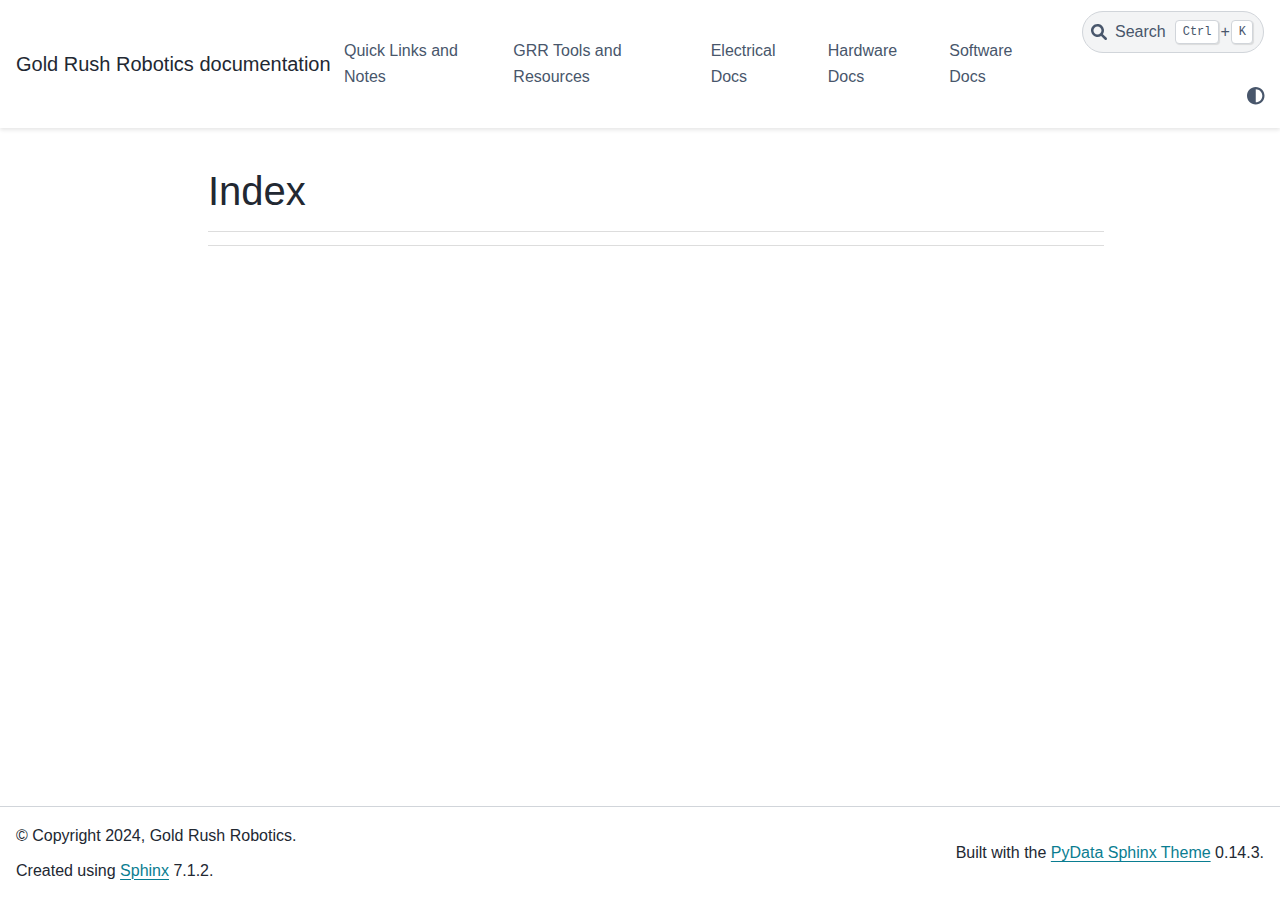
==== commit d68c5ad6: "deploy: c2777ebd8a35e5ded80200e8d65017446b42c046" ====
--- a/genindex.html
+++ b/genindex.html
@@ -131,6 +131,40 @@
   </p>
   <ul class="bd-navbar-elements navbar-nav">
     
+                    <li class="nav-item">
+                      <a class="nav-link nav-internal" href="usage/index.html">
+                        Quick Links and Notes
+                      </a>
+                    </li>
+                
+
+                    <li class="nav-item">
+                      <a class="nav-link nav-internal" href="GRR_tools/index.html">
+                        GRR Tools and Resources
+                      </a>
+                    </li>
+                
+
+                    <li class="nav-item">
+                      <a class="nav-link nav-internal" href="electrical/index.html">
+                        Electrical Docs
+                      </a>
+                    </li>
+                
+
+                    <li class="nav-item">
+                      <a class="nav-link nav-internal" href="hardware/index.html">
+                        Hardware Docs
+                      </a>
+                    </li>
+                
+
+                    <li class="nav-item">
+                      <a class="nav-link nav-internal" href="software/index.html">
+                        Software Docs
+                      </a>
+                    </li>
+                
   </ul>
 </nav></div>
       
@@ -208,6 +242,40 @@
   </p>
   <ul class="bd-navbar-elements navbar-nav">
     
+                    <li class="nav-item">
+                      <a class="nav-link nav-internal" href="usage/index.html">
+                        Quick Links and Notes
+                      </a>
+                    </li>
+                
+
+                    <li class="nav-item">
+                      <a class="nav-link nav-internal" href="GRR_tools/index.html">
+                        GRR Tools and Resources
+                      </a>
+                    </li>
+                
+
+                    <li class="nav-item">
+                      <a class="nav-link nav-internal" href="electrical/index.html">
+                        Electrical Docs
+                      </a>
+                    </li>
+                
+
+                    <li class="nav-item">
+                      <a class="nav-link nav-internal" href="hardware/index.html">
+                        Hardware Docs
+                      </a>
+                    </li>
+                
+
+                    <li class="nav-item">
+                      <a class="nav-link nav-internal" href="software/index.html">
+                        Software Docs
+                      </a>
+                    </li>
+                
   </ul>
 </nav></div>
         
